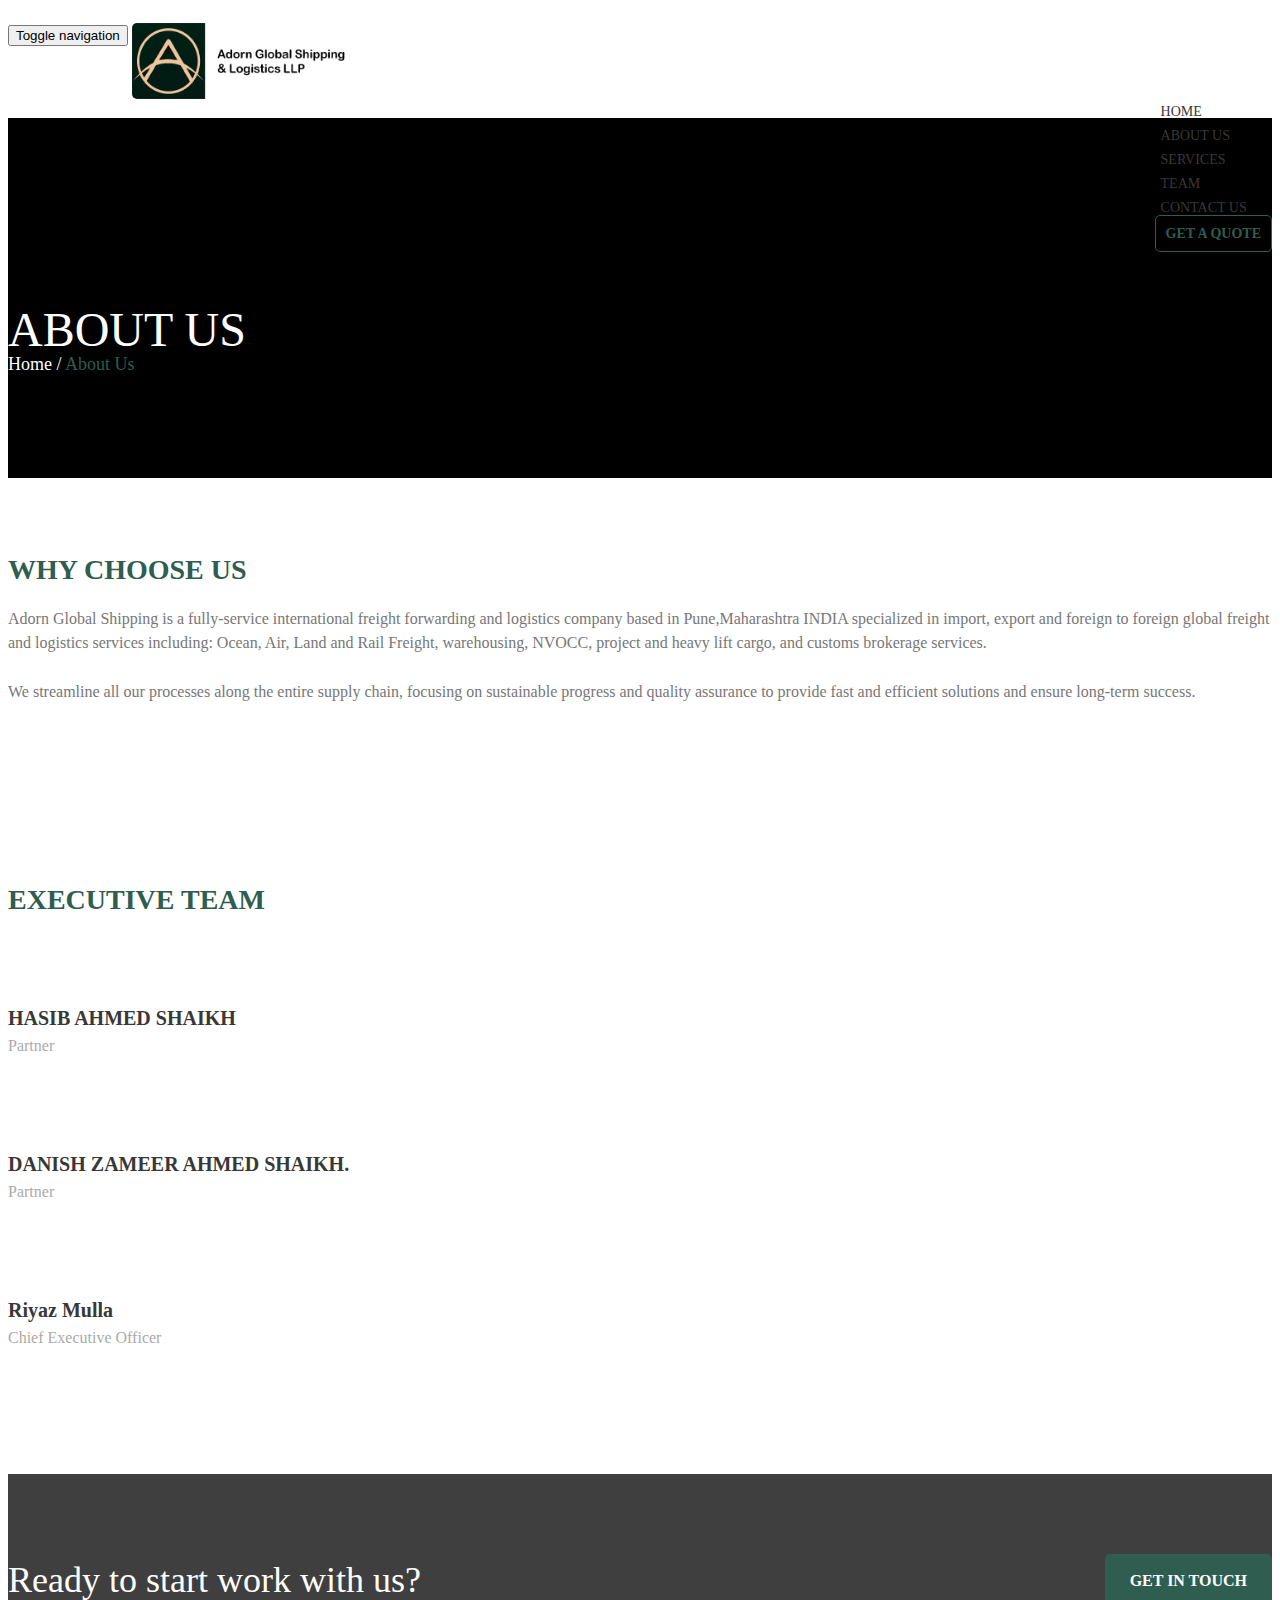
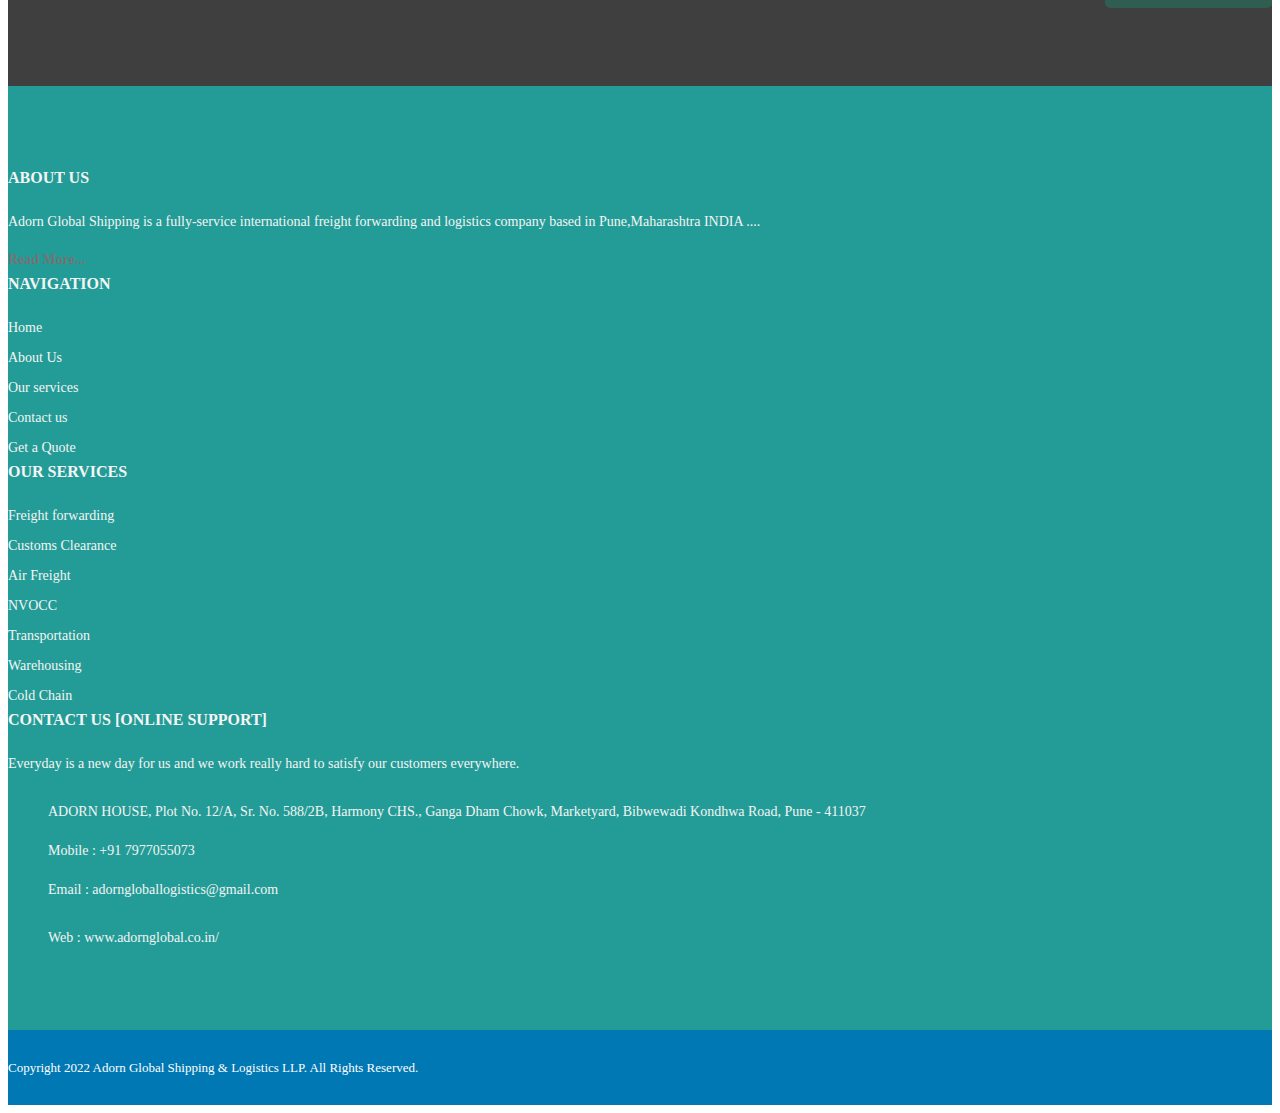
==== about-us-extend.html @ a642594d "final logo and copyright changed" ====
<!DOCTYPE html>
<html lang="zxx">
<head>
	<title>Adorn Global - About</title>
	<meta charset="utf-8" />
	<meta name="viewport" content="width=device-width, initial-scale=1.0" />
	<link rel="icon" href="image/fav1.jpg" type="image/gif" sizes="16x16">
	<link rel="stylesheet" type="text/css" href="css/bootstrap.min.css">
	<link rel="stylesheet" type="text/css" href="css/font-awesome.min.css">
	<link rel="stylesheet" type="text/css" href="css/animate.min.css">
	<link rel="stylesheet" type="text/css" href="css/owl.carousel.css">
	<link rel="stylesheet" type="text/css" href="css/style.css">
</head>
<body>
	<!-- navbar -->
	<nav class="navbar navbar-default navbar-custom navbar-fixed-top" data-spy="affix" data-offset-top="100" style="height:110px;">
		<!-- <div class="top-bar">
			<div class="container">
				<div class="row">
					<ul class="contact">
						<li class="phone">
							<i class="fa fa-mobile" aria-hidden="true"></i>
							<span>1-234-567-8000</span>
						</li>
						<li class="mail hidden-xs">
							<i class="fa fa-envelope-o" aria-hidden="true"></i>
							<span>tranship@mail.com</span>
						</li>
						<li class="time hidden-xs">
							<i class="fa fa-clock-o" aria-hidden="true"></i>
							<span>Sat - Thu: 8AM - 7PM </span>
						</li>
					</ul>
					<ul class="social">
						<li>
							<a href="#"><i class="fa fa-facebook" aria-hidden="true"></i></a>
						</li>
						<li>
							<a href="#"><i class="fa fa-twitter" aria-hidden="true"></i></a>
						</li>
						<li>
							<a href="#"><i class="fa fa-linkedin" aria-hidden="true"></i></a>
						</li>
						<li>
							<a href="#"><i class="fa fa-google-plus" aria-hidden="true"></i></a>
						</li>
					</ul>
				</div>
			</div>
		</div> -->
		<div class="bottom-nav">
			<div class="container">
				<div class="row">
					<div class="navbar-header">
				      <button type="button" class="navbar-toggle collapsed" data-toggle="collapse" data-target="#bs-example-navbar-collapse-1" aria-expanded="false">
				        <span class="sr-only">Toggle navigation</span>
				        <span class="icon-bar"></span>
				        <span class="icon-bar"></span>
				        <span class="icon-bar"></span>
				      </button>
				      <a class="navbar-brand" href="./"><img alt="" src="image/adorn6.png" srcset="image/adorn6.png 1x, image/adorn6/png 2x"></a>
				    </div>

				    <!-- Collect the nav links, forms, and other content for toggling -->
				    <div class="collapse navbar-collapse" id="bs-example-navbar-collapse-1">
					<ul class="nav navbar-nav ">
						<li><a href="index.html">home</a></li>
						<li><a href="about-us-extend.html">About Us</a></li>
						<li><a href="service.html">Services</a></li>
						<li><a href="teams.html">Team</a></li>

						<!-- <li class="dropdown">
							<a href="service.html" class="dropdown-toggle">Our Services <b class="caret"></b></a>
							<ul class="dropdown-menu">
								<li><a href="service-single.html">Land Transport</a></li>
								<li><a href="service-single-2.html">Warehousing</a></li>
								<li><a href="service-single.html">Fast Delivery</a></li>
								<li><a href="service-single-2.html">Worldwide Transport</a></li>
								<li><a href="service-single.html">Sea Freight</a></li>
								<li><a href="service-single-2.html">Reliable</a></li>
							</ul>
						</li> -->
						<!-- <li><a href="blog.html">Blog</a></li> -->
						<!-- <li class="dropdown mega-dropdown">
							<a href="#" class="dropdown-toggle" data-toggle="dropdown">Pages<span class="caret"></span></a>				
							<ul class="dropdown-menu mega-dropdown-menu">
								<li class="col-md-4 npl hidden-xs hidden-sm">
									<div class="imagebg">
										<img alt="" src="image/mega.jpg">

									</div>
								</li>
								<li class="col-md-8 col-sm-12">
									<ul class="menu-wrapper row">
										<li class="col-sm-4">
											<ul class="n-0-b megacontent">
												<li><a href="about-us.html">About Us</a></li>
												<li><a href="about-us-extend.html">About Us - Extend</a></li>
												<li><a href="teams.html">Our Team</a></li>
												<li><a href="faqs.html">Faqs </a></li>
												<li><a href="faqs-extend.html">Faqs - Extend</a></li>
												<li><a href="products.html">Product Lists</a></li>
												<li><a href="product-single.html">Product Single</a></li>
											</ul>
										</li>
										<li class="col-sm-4">
											<ul class="megacontent">
												<li><a href="service.html">Service List</a></li>
												<li><a href="service-extend.html">Service List - Extend</a></li>
												<li><a href="service-single.html">Service Single</a></li>
												<li><a href="service-single-2.html">Service Single - Extend</a></li>
												<li><a href="projects.html">Project List</a></li>
												<li><a href="projects-extend.html">Project List - Extend</a></li>
												<li><a href="project-single.html">Project Single</a></li>							
											</ul>
										</li>
										<li class="col-sm-4">
											<ul class="megacontent">
												<li><a href="gallery.html">Gallery</a></li>
												<li><a href="gallery-extend.html">Gallery - Extend</a></li>
												<li><a href="gallery-photos.html">Photo Gallery</a></li>
												<li><a href="gallery-photos-all.html">Photo Gallery - All</a></li>
												<li><a href="error-404.html">Error 404</a></li>   
												<li><a href="megamenu.html">Mega Menu  <span class="label label-warning">New</span></a></li>
												<li><a href="typography.html">Typography</a></li>                     
											</ul>
										</li>
									</ul>
								</li>
							</ul>				
						</li> -->
						<li><a href="contact.html">Contact us</a></li>
						<li><a class="btn btn-quote trns-btn" href="get-a-quote.html">get a quote</a></li>
					</ul>
					</div>    
					<!-- /.navbar-collapse -->
				</div>
			</div>
		</div>
	</nav>
	<!-- End navabr -->

	<!-- Banner -->
	<div class="banner inner-page abt-us-banner">
		<div class="banner-content">
			<div class="container">
				<div class="row">
					<div class="banner-text">
						<h1 class="page-title">About Us</h1>
						<p class="page-breadcrumb">Home / <span class="current">About Us</span></p>
					</div>
				</div>
			</div>
		</div>
	</div>
	<!-- End banner -->

	<!-- Main Content -->
	<div class="main-content about-us section-pad">
		<div class="container">
			<div class="row">
				<div class="about-wrapper row">
					<div class="col-md-7 col-sm-12 res-m-bttm">
						<div class="about-text">
							<h2 class="section-heading">Why choose us</h2>
							<p>Adorn Global Shipping is a fully-service international freight forwarding and logistics company based in Pune,Maharashtra INDIA specialized in import, export and foreign to foreign global freight and logistics services including: Ocean, Air, Land and Rail Freight, warehousing, NVOCC, project and heavy lift cargo, and customs brokerage services.</p>
							<p>We streamline all our processes along the entire supply chain, focusing on sustainable progress and quality assurance to provide fast and efficient solutions and ensure long-term success.</p>
							<!-- <p>Neque porro quisquam est, qui dolorem ipsum quia dolor sit amet, consectetur, adipisci velit, sed quia non numquam eius modi tempora incidunt ut.</p> -->
						</div>
					</div>
					<div class="col-md-5 col-sm-12">
						<img alt="" src="pics/2.jpg">
					</div>
				</div>
			</div>
		</div>
	</div>
	<!-- End Main content -->

	<!-- Service -->
	<!-- <div class="abt-page section-pad">
		<div class="container">
			<div class="row">
				<div class="row inner-content content">
					<div class="col-md-5 res-m-bttm">
						<h3 class="section-heading">Fastest and on time delivery</h3>
						<p>We Provide fastest delivery automation system which maintains all the informationin one place, and provide every small detail regarding the shipment and our customer</p>
						<h4>With proud!!</h4>
						<p>Lorem ipsum dolor sit amet, consecteturt adipiscing elit sed do eiusmod tempor incididunt ut labore et.</p>
						<h4>Business Goal</h4>
						<p>Lorem ipsum dolor sit amet, consecteturt adipiscing elit sed do eiusmod tempor incididunt ut labore et dolore magna aliqua. Promeo ipsum dolor sit amet.</p>
					</div>
					<div class="col-md-6 col-md-offset-1">
						<h3 class="section-heading">Our Hisotry</h3>
						<p>Lorem ipsum dolor sit amet, consecteturt adipiscing elit sed do eiusmod tempor incididunt ut labore et dolore magna aliqua. Veniam quis nostrud exercitation ullamci uconsequat.</p>
						<div class="gaps"></div>
						<div class="row  content">
							<div class="col-md-6 res-m-bttm-sm">
								<h4>2013</h4>
								<p>Natus perspiciatis unde omnis iste natus ewpor sit volup.</p>
							</div>
							<div class="col-md-6">
								<h4>2014</h4>
								<p>Ut perspiciatis unde omnis iste natus ewpor sit lorem.</p>
							</div>
							<div class="gaps"></div>
							<div class="clearfix"></div>
							<div class="col-md-6 res-m-bttm-sm">
								<h4>2015</h4>
								<p>Natus perspiciatis unde omnis iste natus ewpor sit volup.</p>
							</div>
							<div class="col-sm-6">
								<h4>2016</h4>
								<p>Ut perspiciatis unde omnis iste natus ewpor sit lorem.</p>
							</div>
						</div>

					</div>
				</div>
			</div>			
		</div>
	</div> -->
	<!-- End service -->

	<!-- team -->
	<div class="teams section-pad">
		<div class="container">
			<div class="row">

				<div class="col-md-offset-2 col-md-8 text-center">
					<h2 class="section-heading">Executive Team</h2>
					<!-- <p>Cepsum dolor sit amet consectetur to adipiscing elit, sed dot eiusmod tempor incididunt labore et dolore magna aliqua. Veniam quis nostrud exercitation ullamco laboris.</p> -->
				</div>

				<div class="clear"></div>
				<div class="content row team-member-row " >
					<div class="col-md-3 col-sm-6 col-xs-6 ">
						
						<!-- Team Profile -->

						<div class="team-member">
							<div class="team-photo">
								<img alt="" src="" srcset="">
							</div>
							<div class="team-info">
								<h4 class="name">HASIB AHMED SHAIKH</h4>
								<p class="sub-title">Partner</p>
							</div>
						</div>	

						<div class="team-member">
							<div class="team-photo">
								<img alt="" src="" srcset="">
							</div>
							<div class="team-info">
								<h4 class="name">DANISH ZAMEER AHMED SHAIKH.</h4>
								<p class="sub-title">Partner</p>
							</div>
							<!-- <ul class="social">
								<li>
									<a href="https://www.facebook.com/people/Riyaz-Mulla/100076416447070/" target="_blank"><i class="fa fa-facebook" aria-hidden="true"></i></a>
								</li>
								<li>
									<a href="https://www.instagram.com/adornglobalshipping/" target="_blank"><i class="fa fa-instagram" aria-hidden="true"></i></a>
								</li>
							</ul> -->
						</div>

						<div class="team-member">
							<div class="team-photo">
								<img alt="" src="" srcset="">
							</div>
							<div class="team-info">
								<h4 class="name">Riyaz Mulla</h4>
								<p class="sub-title">Chief Executive Officer</p>
							</div>
							<ul class="social">
								<li>
									<a href="#"><i class="fa fa-facebook" aria-hidden="true"></i></a>
								</li>
								<li>
									<a href="#"><i class="fa fa-twitter" aria-hidden="true"></i></a>
								</li>
								<li>
									<a href="#"><i class="fa fa-google-plus" aria-hidden="true"></i></a>
								</li>
							</ul>
						</div>

						<!-- Team #end -->
					</div>
					<!-- <div class="col-md-3 col-sm-6 col-xs-6">
						<div class="team-member">
							<div class="team-photo">
								<img alt="" src="image/team2.jpg" srcset="image/team2-2x.jpg 2x">
							</div>
							<div class="team-info">
								<h4 class="name">Nicholas Johnstone</h4>
								<p class="sub-title">Senior Executive</p>
							</div>
							<ul class="social">
								<li>
									<a href="#"><i class="fa fa-twitter" aria-hidden="true"></i></a>
								</li>
								<li>
									<a href="#"><i class="fa fa-linkedin" aria-hidden="true"></i></a>
								</li>
								<li>
									<a href="#"><i class="fa fa-google-plus" aria-hidden="true"></i></a>
								</li>
							</ul>
						</div>
					</div> -->
					<!-- <div class="col-md-3 col-sm-6 col-xs-6">
						<div class="team-member">
							<div class="team-photo">
								<img alt="" src="image/team3.jpg" srcset="image/team3-2x.jpg 2x">
							</div>
							<div class="team-info">
								<h4 class="name">Thomas Crossley</h4>
								<p class="sub-title">Oparation Manager</p>
							</div>
							<ul class="social">
								<li>
									<a href="#"><i class="fa fa-facebook" aria-hidden="true"></i></a>
								</li>
								<li>
									<a href="#"><i class="fa fa-google-plus" aria-hidden="true"></i></a>
								</li>
							</ul>
						</div>
					</div> -->
					<!-- <div class="col-md-3 col-sm-6 col-xs-6">
						<div class="team-member">
							<div class="team-photo">
								<img alt="" src="image/team4.jpg" srcset="image/team4-2x.jpg 2x">
							</div>
							<div class="team-info">
								<h4 class="name">Henry Glasgow</h4>
								<p class="sub-title">CEO &nbsp; Vice-President</p>
							</div>
							<ul class="social">
								<li>
									<a href="#"><i class="fa fa-facebook" aria-hidden="true"></i></a>
								</li>
								<li>
									<a href="#"><i class="fa fa-twitter" aria-hidden="true"></i></a>
								</li>
								<li>
									<a href="#"><i class="fa fa-linkedin" aria-hidden="true"></i></a>
								</li>
							</ul>
						</div>
					</div> -->
				</div><!-- TeamRow #end -->
				<!-- <a class="btn btn-center solid-btn" href="teams.html">All Team Member</a> -->

			</div>	
		</div>
	</div>
	<!-- End team -->

	<!-- Client logo -->
	<!-- <div class="cl-logo extend section-pad">
		<div class="container">
			<div class="row">
				<div class="col-md-offset-2 col-md-8 text-center">
					<h4 class="section-heading">Who Working With Us</h4>
					<p>Lorem ipsum dolor sit amet consectetur to adipiscing elit, sed dot eiusmod tempor incididunt labore et dolore magna aliqua. Veniam quis nostrud exercitation ullamco laboris nisiut.</p>
				</div>
				<div class="lgo-wrapper content">
					<div class="gaps size-lg"></div>
					<div class="row">
						<div class="col-sm-3">
							<img alt="" src="image/cl-logo1.png">
						</div>
						<div class="col-sm-3">
							<img alt="" src="image/cl-logo2.png">
						</div>
						<div class="col-sm-3">
							<img alt="" src="image/cl-logo3.png">
						</div>
						<div class="col-sm-3">
							<img alt="" src="image/cl-logo4.png">
						</div>
						<div class="gaps"></div>
						<div class="col-sm-3">
							<img alt="" src="image/cl-logo5.png">
						</div>
						<div class="col-sm-3">
							<img alt="" src="image/cl-logo6.png">
						</div>
						<div class="col-sm-3">
							<img alt="" src="image/cl-logo1.png">
						</div>
						<div class="col-sm-3">
							<img alt="" src="image/cl-logo2.png">
						</div>
					</div>
				</div>
			</div>
		</div>	
	</div> -->
	<!-- Client logo -->

	<!-- Call  action -->
	<div class="call-action call-action-small parallaxie has-parallax" style="background:url('image/call-action-bg.jpg');">
		<div class="overly">
			<div class="container">
				<div class="row">
					<div class="cta-sameline">
						<h3>Ready to start work with us?</h3>
						<a class="btn solid-btn" href="contact.html">Get In Touch</a>
					</div>
				</div>
			</div>
		</div>
	</div>
	<!-- End call action -->

	<!-- footer widget-->
	<div class="footer-widget section-pad">
		<div class="container">
			<div class="row">
				<div class="widget-container row">
					<div class="footer-col about-us col-md-3 col-sm-6 res-m-bttm">
						<h5 class="heading-col">about us</h5>
						<div class="bottom-des">
							<div class="about-des">
								<p>Adorn Global Shipping is a fully-service international freight forwarding and logistics company based in Pune,Maharashtra INDIA ....</p>
								<a href="about-us-extend.html">Read More...</a>
							</div>
							<!-- <div class="subscribe">
								<form id="subscribe-me" action="form/subscribe.php" method="post">
									<input name="EMAIL" class="form-control required email" type="email" placeholder="Email for Newsletter">
									<input type="text" class="hidden" name="form-anti-honeypot" value="">
									<input type="submit" name="submit" value="Signup"  class="submit">
									<div class="form-results"></div>
								</form>
							</div> -->
						</div>
					</div>
					<div class="footer-col navigation col-md-2 col-md-offset-1 col-sm-6 res-m-bttm">
						<h5 class="heading-col">navigation</h5>
						<ul class="bottom-des">
							<li >
								<a href="./">Home</a>
							</li>
							<li >
								<a href="about-us-extend.html">About Us</a>
							</li>
							<!-- <li >
								<a href="blog.html">Blog</a>
							</li> -->
							<li >
								<a href="service.html">Our services</a>
							</li>
							<li >
								<a href="contact.html">Contact us</a>
							</li>
							<li >
								<a href="get-a-quote.html">Get a Quote</a>
							</li>
							<!-- <li >
								<a href="#">Sitemap </a>
							</li> -->
						</ul>
					</div>
					<div class="footer-col service-col col-md-3 col-sm-6 res-m-bttm">
						<h5 class="heading-col">our services</h5>
						<ul class="bottom-des">
							<li >
								<a href="service.html">Freight forwarding </a>
							</li>
							<li >
								<a href="service.html">Customs Clearance</a>
							</li>
							<li >
								<a href="service.html">Air Freight</a>
							</li>
							<li >
								<a href="service.html">NVOCC</a>
							</li>
							<li >
								<a href="service.html">Transportation</a>
							</li>
							<li >
								<a href="service.html">Warehousing</a>
							</li>
							<li >
								<a href="service.html">Cold Chain</a>
							</li>
							<!-- <li >
								<a href="service.html">Reliable</a>
							</li> -->
						</ul>
					</div>
					<div class="footer-col contact col-md-3 col-sm-6">
						<h5 class="heading-col">Contact us [ONLINE SUPPORT]</h5>
						<span> Everyday is a new day for us and we work really hard to satisfy our customers everywhere. <br> <br></span>
						<ul class="bottom-des contact-des">
							<li>
								<i class="fa fa-map" aria-hidden="true"></i>
								<span>ADORN HOUSE, Plot No. 12/A, Sr. No. 588/2B, Harmony CHS., Ganga Dham Chowk, Marketyard, Bibwewadi Kondhwa Road, Pune - 411037</span>
							</li>
							<li>
								<i class="fa fa-phone" aria-hidden="true"></i>
								<span>
							<a href="tel:+91 7977055073">	Mobile : +91 7977055073</a></span>
							</li>
							<li>
								<i class="fa fa-envelope" aria-hidden="true"></i>
								<span>Email : <a href="mailTo:adorngloballogistics@gmail.com">adorngloballogistics@gmail.com</a><br><br>
								Web : <a href="http://adornglobal.co.in/" target="_blank">www.adornglobal.co.in/</a></span>
							</li>
						</ul>
					</div>
				</div>
			</div>
		</div>
	</div>
	<!-- End footer widget -->

	<!-- Copyright -->
	<div class="copyright">
		<div class="container">
			<div class="row">
				<span>Copyright <i class="fa fa-copyright" aria-hidden="true"></i>
					2022 Adorn Global Shipping & Logistics LLP. All Rights Reserved.  				<ul class="social">
					<li>
						<a href="https://www.facebook.com/people/Riyaz-Mulla/100076416447070/" target="_blank"><i class="fa fa-facebook" aria-hidden="true"></i></a>
					</li>
					<li>
						<a href="https://www.instagram.com/adornglobalshipping/" target="_blank"><i class="fa fa-instagram" aria-hidden="true"></i></a>
					</li>
				
				</ul>
			</div>
		</div>
	</div>
	<!-- End copyright -->

	<!-- Base Script -->
	<script src="js/jquery.min.js"></script>
	<script src="js/bootstrap.js"></script>
	<script src="js/owl.carousel.min.js"></script>
	<script src="js/parallaxie.js"></script>
	<!-- Form Plugin -->
	<script src="js/form.plugins.js"></script>
	<!-- Theme Script init() -->
	<script src="js/script.js?ver=1.1.1"></script>
	<!-- End script -->
</body>
</html>
---- css/style.css ----
/**
Template Name: Tranship - Responsive HTML Template
Author: Softnio
Version: 1.2.0
*/
/**
 * Table of Contents
 * 1.0 - Fonts
 * 2.0 - Resets
 * 2.1 - General
 * 3.0 - Navbar
 * 4.0 - Banner
 * 5.0 - About
 * 6.0 - Call action
 * 7.0 - Service
 * 8.0 - Quote
 * 9.0 - Stat
 * 10.0 - Testimonial / Video
 * 11.0 - Client logo
 * 12.0 - Footer widget
 * 13.0 - Copyright
 * 14.0 - Blog
 * 15.0 - Contact
 * 16.0 - FAQs 
 * 17.0 - Feature Box
 * 18.0 - Teams Member
 * 19.0 - Gallery with Filter
 * 20.0 - Products
 * 21.0 - Responsive
 */
/* ==========================================================================
    1.0 Fonts
   ========================================================================== */
/*open sans font*/
@font-face {
  font-family: "open-sans";
  src: url("../fonts/open-sans/opensans-regular-webfont.eot");
  src: url("../fonts/open-sans/opensans-regular-webfont.eot?#iefix")
      format("embedded-opentype"),
    url("../fonts/open-sans/opensans-regular-webfont.woff2") format("woff2"),
    url("../fonts/open-sans/opensans-regular-webfont.woff") format("woff"),
    url("../fonts/open-sans/opensans-regular-webfont.ttf") format("truetype");
  font-weight: 400;
}
@font-face {
  font-family: "open-sans";
  src: url("../fonts/open-sans/opensans-bold-webfont.eot");
  src: url("../fonts/open-sans/opensans-bold-webfont.eot?#iefix")
      format("embedded-opentype"),
    url("../fonts/open-sans/opensans-bold-webfont.woff2") format("woff2"),
    url("../fonts/open-sans/opensans-bold-webfont.woff") format("woff"),
    url("../fonts/open-sans/opensans-bold-webfont.ttf") format("truetype");
  font-weight: 700;
}
@font-face {
  font-family: "open-sans";
  src: url("../fonts/open-sans/opensans-light-webfont.eot");
  src: url("../fonts/open-sans/opensans-light-webfont.eot?#iefix")
      format("embedded-opentype"),
    url("../fonts/open-sans/opensans-light-webfont.woff2") format("woff2"),
    url("../fonts/open-sans/opensans-light-webfont.woff") format("woff"),
    url("../fonts/open-sans/opensans-light-webfont.ttf") format("truetype");
  font-weight: 300;
}
/*Montserrat font*/
font-face {
  font-family: "montserrat";
  src: url("../fonts/montserrat/montserrat-bold-webfont.eot");
  src: url("../fonts/montserrat/montserrat-bold-webfont.eot?#iefix")
      format("embedded-opentype"),
    url("../fonts/montserrat/montserrat-bold-webfont.woff2") format("woff2"),
    url("../fonts/montserrat/montserrat-bold-webfont.woff") format("woff"),
    url("../fonts/montserrat/montserrat-bold-webfont.ttf") format("truetype");
  font-weight: 700;
}

@font-face {
  font-family: "montserrat";
  src: url("../fonts/montserrat/montserrat-regular-webfont.eot");
  src: url("../fonts/montserrat/montserrat-regular-webfont.eot?#iefix")
      format("embedded-opentype"),
    url("../fonts/montserrat/montserrat-regular-webfont.woff2") format("woff2"),
    url("../fonts/montserrat/montserrat-regular-webfont.woff") format("woff"),
    url("../fonts/montserrat/montserrat-regular-webfont.ttf") format("truetype");
  font-weight: 400;
}
@font-face {
  font-family: "montserrat";
  src: url("../fonts/montserrat/montserrat-semibold-webfont.eot");
  src: url("../fonts/montserrat/montserrat-semibold-webfont.eot?#iefix")
      format("embedded-opentype"),
    url("../fonts/montserrat/montserrat-semibold-webfont.woff2") format("woff2"),
    url("../fonts/montserrat/montserrat-semibold-webfont.woff") format("woff"),
    url("../fonts/montserrat/montserrat-semibold-webfont.ttf")
      format("truetype");
  font-weight: 600;
}
@font-face {
  font-family: "montserrat";
  src: url("../fonts/montserrat/montserrat-light-webfont.eot");
  src: url("../fonts/montserrat/montserrat-light-webfont.eot?#iefix")
      format("embedded-opentype"),
    url("../fonts/montserrat/montserrat-light-webfont.woff2") format("woff2"),
    url("../fonts/montserrat/montserrat-light-webfont.woff") format("woff"),
    url("../fonts/montserrat/montserrat-light-webfont.ttf") format("truetype");
  font-weight: 300;
}
/* ==========================================================================
    2.0 Resets
   ========================================================================== */
body {
  font-family: "open-sans", "sans-serif", "montserrat";
  font-size: 16px;
  font-weight: 400;
  line-height: 24px;
  color: #777777;
}

html,
body {
  overflow-x: hidden;
}

a:link,
a:visited {
  outline: 0;
  text-decoration: none;
}

a {
  color: #383838;
  transition: 0.5s;
}
a:hover,
a:focus,
a:active {
  color:  ;
  text-decoration: none;
}

img {
  border: 0 none;
  max-width: 100%;
  height: auto;
  vertical-align: top;
  -webkit-border-radius: 5px;
  -moz-border-radius: 5px;
  -ms-border-radius: 5px;
  border-radius: 5px;
}
img + h4 {
  margin-top: 15px;
}

ul,
ol {
  padding: 0px;
  margin: 0px;
}
ul li,
ol li {
  list-style: none;
}

input:focus {
  border-color: #66afe9;
  outline: 0;
  box-shadow: 0 0 0 transparent;
}

#preloader {
  position: fixed;
  top: 0;
  left: 0;
  right: 0;
  bottom: 0;
  background-color: #fff;
  z-index: 10000;
}

#status {
  width: 100px;
  height: 100px;
  position: absolute;
  left: 50%;
  top: 50%;
  background-image: url(../image/loading.gif);
  background-repeat: no-repeat;
  background-position: center;
  background-size: 38px auto;
  margin: -50px 0 0 -50px;
}

#gmap {
  display: block;
  width: 100%;
  height: auto;
  pointer-events: none;
  background: #58b;
}

.section-pad {
  padding-top: 80px;
  padding-bottom: 80px;
}

.pad-0 {
  padding: 0px;
}

.npl {
  padding-left: 0px;
}

.npr {
  padding-right: 0px;
}

.clear {
  clear: both;
  display: block;
  height: 0;
}

.imagebg {
  background-repeat: no-repeat;
  background-position: 50% 50%;
  background-size: cover;
  opacity: 0;
}
.imagebg img {
  display: none;
}
.imagebg.bgloaded {
  opacity: 1;
}
.has-imagebg .imagebg {
  position: absolute;
  top: 0;
  bottom: 0;
  left: 0;
  right: 0;
}

.error-page {
  background: url("../image/bg-404.jpg") no-repeat 50% 0;
  background-size: cover;
  min-height: 700px;
  padding-top: 200px;
  padding-bottom: 350px;
  text-align: center;
}
.error-page h1 {
  font-size: 150px;
  color: #2f5d50;
}
.error-page p {
  font-size: 24px;
  font-weight: 700;
  line-height: 32px;
}
.error-page p + p {
  font-size: 16px;
  font-weight: 400;
  margin-top: 10px;
}
.error-page p + p a {
  color: #2f5d50;
  box-shadow: 0 1px 0 #2f5d50;
}

.btn {
  -webkit-border-radius: 5px;
  -moz-border-radius: 5px;
  -ms-border-radius: 5px;
  border-radius: 5px;
  font-family: "montserrat";
  padding: 15px 25px;
  transition: 0.5s;
}
.btn.trns-btn,
.btn.btn-trans {
  color: #2f5d50;
  border: 1px solid #2f5d50;
}
.btn.trns-btn:hover,
.btn.btn-trans:hover {
  background: #2f5d50;
  color: #fff;
}
.btn.trns-btn-w,
.btn.btn-trans-w {
  border: 1px solid #fff;
  color: #fff;
}
.btn.trns-btn-w:hover,
.btn.btn-trans-w:hover {
  background: #fff;
  color: #2f5d50;
}
.btn.solid-btn,
.btn.btn-solid {
  background: #2f5d50;
  color: #fff;
}
.btn.solid-btn:hover,
.btn.btn-solid:hover {
  background: #000;
  color: #fff;
  border: 1px solid #000;
}
.btn.btn-center {
  display: block;
  margin: 0 auto;
  margin-top: 40px;
  padding-left: 10px;
  padding-right: 10px;
  width: 180px;
}

h1,
h2,
h3,
h4,
h5,
h6 {
  font-family: "montserrat";
  margin-top: 0px;
}
h1 + p,
h2 + p,
h3 + p,
h4 + p,
h5 + p,
h6 + p {
  margin: 0px;
}

.table-responsive {
  margin-bottom: 20px;
}
.table-responsive .table {
  margin-bottom: 0px;
}

.form-control {
  -webkit-box-shadow: none;
  -moz-box-shadow: none;
  box-shadow: none;
}
.form-control:focus {
  -webkit-box-shadow: 0 0 8px rgba(0, 0, 0, 0.1);
  -moz-box-shadow: 0 0 8px rgba(0, 0, 0, 0.1);
  box-shadow: 0 0 8px rgba(0, 0, 0, 0.1);
}

.section-heading {
  text-transform: uppercase;
  font-weight: 700;
  color: #2f5d50;
  font-size: 28px;
  margin-bottom: 25px;
  line-height: 24px;
}
.section-heading + p {
  margin-top: 0px;
}

.content-section {
  margin-top: 50px;
}
.content-section:first-child {
  margin-top: 0px;
}

.bg-light {
  background: #f8f8f8;
}

.bg-grey {
  background: #f3f3f3;
}

.social li {
  display: inline-block;
  margin-left: 20px;
}
.social li:first-child {
  margin-left: 0;
}

.preload {
  display: none;
}

.navbar-toggle {
  margin-right: 0px;
}

.carousel-control {
  visibility: hidden;
  -webkit-transition: opacity 1s ease-out;
  -moz-transition: opacity 1s ease-out;
  -o-transition: opacity 1s ease-out;
  transition: opacity 1s ease-out;
  opacity: 0;
}
.carousel-control.left,
.carousel-control.right {
  background-image: none;
  filter: none;
}
.carousel-control .glyphicon-chevron-left,
.carousel-control .glyphicon-chevron-right {
  background: rgba(0, 0, 0, 0.3);
  width: 60px;
  height: 60px;
  padding-top: 10px;
  -webkit-border-radius: 50px;
  -moz-border-radius: 50px;
  -ms-border-radius: 50px;
  border-radius: 50px;
  font-family: "FontAwesome";
  text-shadow: none;
  font-size: 40px;
}
.carousel-control .glyphicon-chevron-left:hover,
.carousel-control .glyphicon-chevron-right:hover {
  background: rgba(0, 0, 0, 0.5);
}
.carousel-control .glyphicon-chevron-left {
  left: 10%;
}
.carousel-control .glyphicon-chevron-left:before {
  content: "\f104";
}
.carousel-control .glyphicon-chevron-right {
  right: 10%;
}
.carousel-control .glyphicon-chevron-right:before {
  content: "\f105";
}

@keyframes fadeInLeft {
  from {
    opacity: 0;
    transform: translate3d(-50px, 0, 0);
  }
  to {
    opacity: 1;
    transform: none;
  }
}
@keyframes fadeInRight {
  from {
    opacity: 0;
    transform: translate3d(50px, 0, 0);
  }
  to {
    opacity: 1;
    transform: none;
  }
}
@keyframes fadeInUp {
  from {
    opacity: 0;
    transform: translate3d(0, 50px, 0);
  }
  to {
    opacity: 1;
    transform: none;
  }
}
#cart-panel {
  position: fixed;
  right: -122px;
  top: 70%;
  z-index: 1000;
  font-size: 24px;
  height: 40px;
  transition: 0.5s;
  background: #2f5d50;
  padding-top: 5px;
}
#cart-panel:hover {
  right: 0px;
  background: #cf0a06;
}
#cart-panel a {
  display: block;
  color: #fff;
}
#cart-panel a i {
  padding: 0 10px;
  display: inline-block;
  height: 100%;
}
#cart-panel a span {
  padding: 0 10px;
  display: inline-block;
  height: 100%;
}

.panel-group .panel {
  border-radius: 0;
  box-shadow: none;
  border-bottom: 1px solid #eee;
  border: none;
}

.panel-default > .panel-heading {
  padding: 0;
  border-radius: 0;
  color: #212121;
  background-color: #fff;
  border: 0px;
}

.panel-title {
  font-size: 20px;
}

.panel-title > a {
  display: block;
  padding: 15px;
  text-decoration: none;
}

.more-less {
  float: right;
  color: #212121;
}

.panel-default > .panel-heading + .panel-collapse > .panel-body {
  border-top-color: #eeeeee;
}

/* ==========================================================================
    2.1 General / Common
   ========================================================================== */
.content h1,
.content h2 {
  margin: 25px 0 15px 0;
  font-size: 30px;
  font-weight: 700;
  display: block;
  color: #383838;
}
.content h1.section-heading,
.content h2.section-heading {
  color: #2f5d50;
  line-height: 1.1;
}
.content h1 a,
.content h2 a {
  color: #383838;
}
.content h1 a:hover,
.content h2 a:hover {
  color: #2f5d50;
}
.content h1:first-child,
.content h2:first-child {
  margin-top: 0;
}
.content h1:last-child,
.content h2:last-child {
  margin-bottom: 0;
}
.content h3 {
  font-weight: 700;
  color: #383838;
  font-size: 24px;
}
.content h4 {
  font-size: 20px;
}
.content h3,
.content h4,
.content h5,
.content h6 {
  margin-top: 25px;
}
.content h3:first-child,
.content h4:first-child,
.content h5:first-child,
.content h6:first-child {
  margin-top: 0;
}
.content h3 + ul,
.content h3 + ol,
.content h3 + p,
.content h4 + ul,
.content h4 + ol,
.content h4 + p,
.content h5 + ul,
.content h5 + ol,
.content h5 + p,
.content h6 + ul,
.content h6 + ol,
.content h6 + p {
  margin-top: 12px;
}
.content p {
  margin-top: 25px;
}
.content p:first-child {
  margin-top: 0;
}
.content p:last-child {
  margin-bottom: 0;
}
.content .list-style {
  margin-top: 22px;
}
.content .list-style li {
  position: relative;
  padding-left: 20px;
  margin-left: 0;
  margin-bottom: 10px;
}
.content .list-style li:last-child {
  margin-bottom: 0;
}
.content .list-style li:before {
  font-family: "FontAwesome";
  content: "\f101";
  color: #2f5d50;
  position: absolute;
  left: 1px;
  top: 2px;
  font-size: 16px;
  line-height: 18px;
}
.content .list-style:first-child {
  margin-top: 0;
}
.content .list-style.dots li:before {
  content: "\f111";
  font-size: 10px;
}
.content ol {
  margin-top: 22px;
  margin-left: 26px;
}
.content ol li {
  list-style: decimal;
  list-style: decimal-leading-zero;
  padding-left: 5px;
  margin-bottom: 10px;
}
.content ol li:last-child {
  margin-bottom: 0;
}
.content ol:first-child {
  margin-top: 0;
}
.content img.alignright {
  padding: 0;
  float: right;
  margin: 5px 0 15px 30px;
}
.content img.alignleft {
  padding: 0;
  float: left;
  margin: 5px 30px 15px 0;
}
.content hr,
.content .hr {
  margin-top: 50px;
  margin-bottom: 50px;
}
.content hr:first-child,
.content .hr:first-child {
  margin-top: 0;
}
.content hr:last-child,
.content .hr:last-child {
  margin-bottom: 0;
}
.content .gaps {
  clear: both;
  height: 25px;
  display: block;
}
.content .gaps.size-lg {
  height: 50px;
}
.content .gaps.size-sm {
  height: 15px;
}
.content a.btn {
  padding: 7px 20px;
  margin-top: 15px;
}
.content a.btn.btn-lg {
  padding: 15px 25px;
}
.content a.btn.btn-sm {
  padding: 3px 10px;
}

.position {
  position: static;
}

.img-wrapper {
  position: absolute;
  bottom: 0px;
  max-width: 520px;
}

.contact-list {
  margin-top: 30px;
}
.contact-list:first-child {
  margin-top: 0;
}
.contact-list li {
  margin-bottom: 20px;
}
.contact-list li:last-child {
  margin-bottom: 0px;
}
.contact-list li i {
  color: #2f5d50;
  font-size: 24px;
  display: block;
  width: 30px;
  float: left;
}
.contact-list li span {
  color: #777;
  margin-left: 40px;
  display: block;
  line-height: 1.4;
}

/* ==========================================================================
    2.0 navbar css
   ========================================================================== */
.navbar-custom.affix .top-bar {
  height: 0px;
  padding: 0;
  overflow: hidden;
}
.navbar-custom .top-bar {
  transition: 0.5s;
  padding: 12px 0;
  background: #f5f5f5;
}
.navbar-custom .top-bar .contact {
  float: left;
  font-size: 15px;
  line-height: 24px;
  font-family: "montserrat";
  font-weight: 400;
}
.navbar-custom .top-bar .contact li {
  color: #383838;
  margin-right: 20px;
  display: inline-block;
}
.navbar-custom .top-bar .contact li i {
  color: #2f5d50;
  font-size: 18px;
  line-height: 24px;
  margin-right: 5px;
  vertical-align: top;
}
.navbar-custom .top-bar .contact li a {
  color: #383838;
  text-decoration: none;
}
.navbar-custom .top-bar .social {
  float: right;
}
.navbar-custom .top-bar .social li a {
  color: #2f5d50;
  font-size: 16px;
}
.navbar-custom .top-bar .social li a:hover {
  color: #000;
}
.navbar-custom .bottom-nav {
  transition: 0.5s;
  padding: 15px 0;
  background: #fff;
}
.navbar-custom .bottom-nav .navbar-header .navbar-brand {
  padding: 0px;
}
.navbar-custom .bottom-nav .navbar-header .navbar-brand img {
  width: 216px;
}
.navbar-custom .bottom-nav .navbar-nav {
  float: right;
}
.navbar-custom .bottom-nav .navbar-nav li.dropdown:hover .dropdown-menu {
  opacity: 1;
  display: block;
}
.navbar-custom .bottom-nav .navbar-nav li.active a {
  color: #2f5d50;
}
.navbar-custom .bottom-nav .navbar-nav li .label {
  margin-top: -6px;
  vertical-align: medium;
  display: inline-block;
  font-family: "open-sans";
  margin-left: 3px;
}
.navbar-custom .bottom-nav .navbar-nav li .label.label-info {
  background-color: #fff;
  color: #2f5d50;
}
.navbar-custom .bottom-nav .navbar-nav li a {
  background: transparent;
  text-transform: uppercase;
  color: #383838;
  font-family: "montserrat";
  font-weight: 400;
  font-size: 14px;
  line-height: 20px;
  padding: 35px 18px 14px;
  transition: background 350ms, color 350ms, border-color 350ms;
}
.navbar-custom .bottom-nav .navbar-nav li a.dropdown-toggle {
  position: relative;
}
.navbar-custom .bottom-nav .navbar-nav li a.dropdown-toggle:after {
  content: "";
  position: absolute;
  width: 100%;
  height: 30px;
  background: transparent;
  top: 50px;
  left: 0;
}
.navbar-custom .bottom-nav .navbar-nav li a:hover,
.navbar-custom .bottom-nav .navbar-nav li a:focus {
  color: #2f5d50;
  background: transparent;
}
.navbar-custom .bottom-nav .navbar-nav li a.btn-quote {
  margin-left: 12px;
  color: #2f5d50;
  line-height: 30px;
  margin-top: 17px;
  padding: 10px;
  font-weight: 600;
}
.navbar-custom .bottom-nav .navbar-nav li a.btn-quote:hover {
  background: #2f5d50;
  color: #fff;
}
.navbar-custom .bottom-nav .navbar-nav li .caret {
  margin-top: 0;
  vertical-align: middle;
  transform: translateY(-50%);
}
.navbar-custom .bottom-nav .navbar-nav li .dropdown-menu {
  background: #2f5d50;
  border: 0px;
  border-radius: 0;
  padding: 0px;
  left: 0;
  top: 66px;
  display: none;
  opacity: 0;
  width: 260px;
}
.navbar-custom .bottom-nav .navbar-nav li .dropdown-menu .dropdown-menu {
  visibility: hidden;
  left: 260px;
  top: 0;
  opacity: 0;
}
.navbar-custom .bottom-nav .navbar-nav li .dropdown-menu li {
  position: relative;
}
.navbar-custom .bottom-nav .navbar-nav li .dropdown-menu li a {
  padding: 10px 16px;
  color: #fff;
}
.navbar-custom .bottom-nav .navbar-nav li .dropdown-menu li a:hover {
  background: #fc6663;
}
.navbar-custom
  .bottom-nav
  .navbar-nav
  li
  .dropdown-menu
  li:hover
  .dropdown-menu {
  opacity: 1;
  visibility: visible;
}

/* ==========================================================================
    3.0 banner css
   ========================================================================== */
.banner.carousel-fade {
  height: 720px;
}
.banner.carousel-fade .carousel-inner {
  height: 100%;
}
.banner.carousel-fade .carousel-inner .item {
  transition-property: opacity;
}
.banner.carousel-fade .carousel-inner .item,
.banner.carousel-fade .carousel-inner .active.left,
.banner.carousel-fade .carousel-inner .active.right {
  opacity: 0;
}
.banner.carousel-fade .carousel-inner .active,
.banner.carousel-fade .carousel-inner .next.left,
.banner.carousel-fade .carousel-inner .prev.right {
  opacity: 1;
}
.banner.carousel-fade .carousel-inner .next,
.banner.carousel-fade .carousel-inner .prev,
.banner.carousel-fade .carousel-inner .active.left,
.banner.carousel-fade .carousel-inner .active.right {
  left: 0;
  transform: translate3d(0, 0, 0);
}
.banner.carousel-fade .banner-content {
  padding-top: 105px;
  position: relative;
  top: 50%;
  transform: translate(0, -50%);
}
.banner.carousel-fade .banner-content .banner-text {
  width: 100%;
  max-width: 520px;
  position: relative;
  font-size: 16px;
  line-height: 1.6;
  color: #000;
}
.banner.carousel-fade .banner-content .banner-text.f-w {
  margin: 0 auto;
}
.banner.carousel-fade .banner-content .banner-text.w-color {
  color: #fff;
}
.banner.carousel-fade .banner-content .banner-text h1,
.banner.carousel-fade .banner-content .banner-text h2 {
  color: #383838;
  font-size: 2.2em;
  font-family: "open-sans";
  font-weight: 400;
  line-height: 1.2;
  display: block;
}
.banner.carousel-fade .banner-content .banner-text h1.w-heading,
.banner.carousel-fade .banner-content .banner-text h2.w-heading {
  color: #fff;
}
.banner.carousel-fade .banner-content .banner-text p {
  margin: 20px 0;
}
.banner.carousel-fade .banner-content .banner-text .animated {
  animation-delay: 350ms;
  animation-duration: 1s;
}
.banner.carousel-fade .banner-content .banner-text .btn-banner {
  margin-top: 20px;
}
.banner.carousel-fade .banner-content .banner-text .btn-banner a {
  font-weight: 700;
  text-transform: uppercase;
  margin-right: 20px;
}
.banner.carousel-fade .banner-content .banner-text .btn-banner a:last-child {
  margin-right: 0px;
}
.banner.carousel-fade:hover > .carousel-control {
  opacity: 1;
  visibility: visible;
}

.carousel,
.item,
.active {
  height: 100%;
}

.carousel-inner {
  height: 100%;
}

/* Background images are set within the HTML using inline CSS, not here */
.fill {
  width: 100%;
  height: 100%;
  background-position: center;
  -webkit-background-size: cover;
  -moz-background-size: cover;
  background-size: cover;
  -o-background-size: cover;
}

.inner-page {
  height: 360px;
  background-color: #000;
  background-repeat: no-repeat;
  background-position: center center;
  background-size: cover;
}
.inner-page .banner-text {
  padding-top: 200px;
  color: #fff;
}
.inner-page .banner-text h1.page-title {
  font-size: 48px;
  font-weight: 400;
  text-transform: uppercase;
  margin-bottom: 0px;
}
.inner-page .banner-text p.page-breadcrumb {
  margin-top: 10px;
  font-size: 18px;
}
.inner-page .banner-text p.page-breadcrumb a {
  color: #fff;
}
.inner-page .banner-text p.page-breadcrumb span.current,
.inner-page .banner-text p.page-breadcrumb a:hover {
  color: #2f5d50;
}
.inner-page.abt-us-banner {
  background-image: url("../image/about-us-banner.jpg");
}
.inner-page.service-banner {
  background-image: url("../image/service-banner.jpg");
}
.inner-page.blog-banner {
  background-image: url("../image/blog-banner.jpg");
}
.inner-page.contact-banner {
  background-image: url("../image/contact-banner.jpg");
}

.icon-wrapper {
  -webkit-border-radius: 5px;
  -moz-border-radius: 5px;
  -ms-border-radius: 5px;
  border-radius: 5px;
  border: 1px solid #2f5d50;
  margin: 0 auto;
  box-sizing: border-box;
  text-align: center;
  position: relative;
  padding-top: 5px;
}

.icon {
  display: inline-block;
  width: 36px;
  height: 36px;
  background-repeat: no-repeat;
  background-position: 72px 72px;
  background-image: url("../image/icons-splits.png");
  background-size: 324px auto;
  transition: background-position 150ms;
}
.icon.icon-truck,
.icon.icon-truck-w.hover {
  background-position: 0 0;
}
.icon.icon-truck-w,
.icon.icon-truck.hover {
  background-position: 0 -36px;
}
.icon.icon-plane,
.icon.icon-plane-w.hover {
  background-position: -36px 0;
}
.icon.icon-plane-w,
.icon.icon-plane.hover {
  background-position: -36px -36px;
}
.icon.icon-lorry,
.icon.icon-lorry-w.hover {
  background-position: -72px 0;
}
.icon.icon-lorry-w,
.icon.icon-lorry.hover {
  background-position: -72px -36px;
}
.icon.icon-ship,
.icon.icon-ship-w.hover {
  background-position: -108px 0;
}
.icon.icon-ship-w,
.icon.icon-ship.hover {
  background-position: -108px -36px;
}
.icon.icon-envelope,
.icon.icon-envelope-w.hover {
  background-position: -144px 0;
}
.icon.icon-envelope-w,
.icon.icon-envelope.hover {
  background-position: -144px -36px;
}
.icon.icon-cup,
.icon.icon-cup-w.hover {
  background-position: -180px 0;
}
.icon.icon-cup-w,
.icon.icon-cup.hover {
  background-position: -180px -36px;
}
.icon.icon-track,
.icon.icon-track-w.hover {
  background-position: -216px 0;
}
.icon.icon-track-w,
.icon.icon-track.hover {
  background-position: -216px -36px;
}
.icon.icon-secure,
.icon.icon-secure-w.hover {
  background-position: -252px 0;
}
.icon.icon-secure-w,
.icon.icon-secure.hover {
  background-position: -252px -36px;
}
.icon.icon-lorry2,
.icon.icon-lorry2-w.hover {
  background-position: -288px 0;
}
.icon.icon-lorry2-w,
.icon.icon-lorry2.hover {
  background-position: -288px -36px;
}

@media only screen and (-webkit-min-device-pixel-ratio: 2),
  (min-device-pixel-ratio: 2) {
  .icon {
    background-image: url("../image/icons-splits2x.png");
  }
}
/* ==========================================================================
    5.0 about css
   ========================================================================== */
.about-us .about-text h2.focus-text {
  font-size: 48px;
  font-weight: 400;
  color: #616161;
  margin-bottom: 15px;
}
.about-us .about-text p {
  margin-top: 25px;
}
.about-us .about-text p:first-child {
  margin-top: 0px;
}
.about-us .about-text p:last-child {
  margin-bottom: 0px;
}
.about-us .about-text a {
  padding: 8px 16px;
  margin-top: 25px;
}

.abt-page {
  background: #f8f8f8;
  position: relative;
  overflow: hidden;
}
.abt-page .ser-col + .ser-col {
  margin-top: 40px;
}
.abt-page .ser-col .icon-wrapper {
  float: left;
  margin-right: 15px;
  margin-bottom: 10px;
  width: 50px;
  height: 50px;
  background: #fff;
}
.abt-page .ser-col h4 {
  text-transform: uppercase;
  font-weight: 700;
  font-size: 18px;
  line-height: 24px;
  margin: 15px 0;
  color: #616161;
}
.abt-page .ser-col p {
  clear: both;
}
.abt-page .service-wrapper {
  margin-top: 30px;
}

.tab-custom .nav-tabs {
  background: #ececec;
  border-bottom: none;
  display: table;
  width: 100%;
}
.tab-custom .nav-tabs li {
  display: table-cell;
  float: none;
}
.tab-custom .nav-tabs li:last-child a {
  border-right-color: #ececec;
}
.tab-custom .nav-tabs li > a {
  border: 1px solid #ececec;
  border-right-color: #f5f5f5;
  text-align: center;
  border-radius: 0px;
  padding: 15px 2px;
  margin: 0px;
  font-size: 16px;
  color: #383838;
  line-height: 24px;
}
.tab-custom .nav-tabs li > a img {
  height: 60px;
  width: auto;
  margin-top: -5px;
}
.tab-custom .nav-tabs li.active > a,
.tab-custom .nav-tabs li.active > a:hover,
.tab-custom .nav-tabs li.active > a:focus {
  background: #f5f5f5;
  border-color: #f5f5f5;
}
.tab-custom .tab-content {
  background: #f5f5f5;
  padding: 30px 20px 25px 20px;
}
.tab-custom .tab-content h4 {
  color: #2f5d50;
  font-weight: 700;
  font-size: 18px;
  margin-bottom: 15px;
}
.tab-custom .tab-content a {
  padding: 8px 16px;
  margin-top: 25px;
}
.tab-custom.tab-simple .nav-tabs {
  background: none;
}
.tab-custom.tab-simple .nav-tabs li {
  display: inline-block;
}
.tab-custom.tab-simple .nav-tabs li > a {
  padding: 12px 15px;
  border: 1px solid #ececec;
  background-color: #ececec;
}
.tab-custom.tab-simple .nav-tabs li.active > a {
  background-color: #fff;
  border-bottom-color: #fff;
}
.tab-custom.tab-simple .tab-content {
  background: none;
  border: 1px solid #ececec;
}

.accordion .panel {
  border-bottom: 1px solid rgba(0, 0, 0, 0.1);
}
.accordion .panel:last-child {
  border-bottom: 0 none;
}
.accordion .panel + .panel {
  margin-top: 0;
}
.accordion .panel-title {
  position: relative;
  font-size: 18px;
  font-family: "montserrat";
  font-weight: 400;
}
.accordion .panel-title a {
  color: #2f5d50;
  padding: 16px 30px 17px 0;
}
.accordion .panel-title a .plus-minus {
  opacity: 0.4;
}
.accordion .panel-title a.collapsed {
  color: #383838;
}
.accordion .panel-title a.collapsed:hover {
  opacity: 0.7;
}
.accordion .panel-title a.collapsed:hover .plus-minus {
  opacity: 0.4;
}
.accordion .panel-title a.collapsed .plus-minus {
  opacity: 0.7;
}
.accordion .panel-title a.collapsed .plus-minus span:before {
  transform: rotate(-180deg);
}
.accordion .panel-title a.collapsed .plus-minus span:after {
  transform: rotate(0deg);
}
.accordion .panel-title a:hover {
  opacity: 1;
}
.accordion .panel-title a:hover .plus-minus {
  opacity: 1;
}
.accordion .panel-body {
  padding-right: 0;
  padding-left: 0;
  padding-bottom: 30px;
}
.accordion .plus-minus {
  opacity: 0.8;
  cursor: pointer;
  transition: opacity 350ms;
  display: block;
  position: absolute;
  right: 0;
  top: 50%;
  height: 18px;
  width: 18px;
  margin-top: -9px;
}
.accordion .plus-minus span {
  position: relative;
  height: 100%;
  display: block;
}
.accordion .plus-minus span:before,
.accordion .plus-minus span:after {
  content: "";
  position: absolute;
  background: #666;
  transition: transform 100ms;
}
.accordion .plus-minus span:before {
  height: 2px;
  width: 100%;
  left: 0;
  top: 50%;
  margin-top: -1px;
  transform: rotate(180deg);
}
.accordion .plus-minus span:after {
  height: 100%;
  width: 2px;
  top: 0;
  left: 50%;
  margin-left: -1px;
  transform: rotate(90deg);
}
.accordion .plus-minus:hover {
  opacity: 0.3;
}
.accordion.filled .panel:last-child {
  border-bottom: 0;
}
.accordion.filled .panel-title {
  background-color: #f5f5f5;
}
.accordion.filled .panel-title a {
  background: #ececec;
  padding-left: 20px;
  color: #383838;
}
.accordion.filled .panel-title a.collapsed {
  background-color: transparent;
  color: #383838;
}
.accordion.filled .panel-title a.collapsed:hover {
  opacity: 0.7;
}
.accordion.filled .panel-body {
  padding-right: 20px;
  padding-left: 20px;
  padding-bottom: 20px;
}
.accordion.filled .plus-minus {
  right: 20px;
}

.panel-group:last-child {
  margin-bottom: 0;
}

/* ==========================================================================
    6.0 call action css
   ========================================================================== */
.call-action {
  background-repeat: no-repeat;
  background-position: center center;
}
.call-action .overly {
  background: rgba(15, 15, 15, 0.8);
  text-align: center;
  padding: 140px 0;
  width: 100%;
  height: 100%;
  overflow: hidden;
  display: table;
  color: #fff;
}
.call-action .overly .text-md {
  max-width: 800px;
  margin: 0 auto;
}
.call-action .overly h2,
.call-action .overly h3 {
  font-weight: 300;
  font-size: 36px;
  line-height: 52px;
  margin-bottom: 0px;
}
.call-action .overly h2:last-child,
.call-action .overly h3:last-child {
  margin-bottom: 0;
}
.call-action .overly h2 {
  text-transform: uppercase;
}
.call-action .overly a {
  color: #fff;
  text-decoration: none;
}
.call-action .overly a:hover {
  text-decoration: underline;
}
.call-action .overly .btn {
  text-transform: uppercase;
  font-weight: 700;
  margin-top: 30px;
  margin-bottom: 5px;
  text-decoration: none;
}
.call-action .overly .btn.solid-btn:hover,
.call-action .overly .btn.btn-solid:hover {
  background-color: #fff;
  border-color: #fff;
  color: #2f5d50;
  text-decoration: none;
}
.call-action .overly .btn:first-child {
  margin-top: 0;
}
.call-action .overly .btn:last-child {
  margin-bottom: 0;
}
.call-action .overly .cta-sameline {
  text-align: left;
  position: relative;
  padding-right: 200px;
}
.call-action .overly .cta-sameline .btn {
  top: 50%;
  margin: 0;
  margin-top: -26px;
  right: 0;
  position: absolute;
}
.call-action.call-action-small .overly {
  padding-top: 80px;
  padding-bottom: 80px;
}
.call-action.call-action-simple {
  background: #2f5d50;
}
.call-action.call-action-simple .overly {
  background: none;
}
.call-action.call-action-simple .overly a.btn {
  background: #fff;
  border-color: #fff;
  color: #2f5d50;
}
.call-action.call-action-simple .overly a.btn:hover {
  background: #000;
  color: #fff;
  border-color: #000;
}

/* ==========================================================================
    7.0 Service css
   ========================================================================== */
.service {
  text-align: center;
}
.service .service-wrapper {
  margin-top: 60px;
}
.service .service-wrapper li .icon-wrapper {
  width: 80px;
  height: 80px;
}
.service .service-wrapper li .icon-wrapper.ui-round {
  -webkit-border-radius: 50%;
  -moz-border-radius: 50%;
  -ms-border-radius: 50%;
  border-radius: 50%;
}
.service .service-wrapper li .icon-wrapper img {
  height: 60px;
}
.service .service-wrapper li h4 {
  text-transform: uppercase;
  font-weight: 700;
  font-size: 18px;
  margin: 25px 0 20px;
  color: #616161;
}

.ser-page .service-wrapper + .service-wrapper {
  margin-top: 30px;
}
.ser-page .service-wrapper li .icon-wrapper {
  width: 50px;
  height: 50px;
  float: left;
  margin-right: 10px;
  margin-bottom: 10px;
  transition: background 350ms;
}
.ser-page .service-wrapper li .icon-wrapper img {
  width: 25px;
}
.ser-page .service-wrapper li h4 {
  text-transform: uppercase;
  font-weight: 700;
  font-size: 18px;
  line-height: 24px;
  padding-top: 15px;
  color: #616161;
  transition: color 250ms;
}
.ser-page .service-wrapper li p {
  clear: both;
}
.ser-page .service-wrapper .ser-col {
  padding: 20px;
  border: 1px solid #f5f5f5;
  -webkit-border-radius: 5px;
  -moz-border-radius: 5px;
  -ms-border-radius: 5px;
  border-radius: 5px;
  transition: border-color 350ms;
}
.ser-page .service-wrapper .ser-col a {
  color: #777;
}
.ser-page .service-wrapper .ser-col:hover {
  border: 1px solid #2f5d50;
  cursor: pointer;
}
.ser-page .service-wrapper .ser-col:hover .icon-wrapper {
  background-color: #2f5d50;
}
.ser-page .service-wrapper .ser-col:hover h4 {
  color: #2f5d50;
}

.ser-single.section-pad {
  padding-bottom: 70px;
}
.ser-single .service-left h4 {
  margin: 20px 0;
  font-weight: 700;
  color: #383838;
  font-size: 24px;
}
.ser-single .service-left .style-dot li {
  position: relative;
  padding-left: 20px;
  margin-bottom: 10px;
}
.ser-single .service-left .style-dot li:before {
  content: "";
  height: 7px;
  width: 7px;
  background: #2f5d50;
  position: absolute;
  left: 0px;
  top: 35%;
  -webkit-border-radius: 50px;
  -moz-border-radius: 50px;
  -ms-border-radius: 50px;
  border-radius: 50px;
}
.ser-single .service-left li {
  margin-bottom: 50px;
}
.ser-single .service-left li:last-child {
  margin-bottom: 0px;
}
.ser-single .service-left li .spec-list {
  margin-top: 20px;
}
.ser-single .service-left li .spec-list li {
  font-size: 16px;
  color: #616161;
  margin-top: 10px;
  margin-bottom: 0px;
}
.ser-single .service-left li .spec-list li i {
  color: #2f5d50;
  margin-right: 10px;
}
.ser-single .service-right h3.right-heading {
  font-size: 24px;
  font-weight: 700;
  color: #383838;
  text-transform: uppercase;
  margin-bottom: 30px;
}
.ser-single .service-right .service-contact {
  margin-top: 40px;
}
.ser-single .service-right .service-contact #gmap {
  height: 200px;
}
.ser-single .service-category li {
  margin-bottom: 15px;
  cursor: pointer;
}
.ser-single .service-category li:hover a {
  color: #2f5d50;
}
.ser-single .service-category li:hover a > .icon-wrapper {
  background: #2f5d50;
}
.ser-single .service-category li:last-child {
  margin-bottom: 0px;
}
.ser-single .service-category li a {
  color: #616161;
  font-size: 18px;
  font-weight: 700;
  text-transform: uppercase;
}
.ser-single .service-category li a .icon-wrapper {
  width: 50px;
  height: 50px;
  float: left;
  margin-right: 15px;
  margin-bottom: 0;
  transition: background 350ms;
}
.ser-single .service-category li a p {
  transition: color 350ms;
  line-height: 46px;
}
.ser-single .service-lists {
  background: #f8f8f8;
  padding-top: 60px;
  padding-bottom: 45px;
}
.ser-single .service-lists .service-category ul li {
  float: left;
  width: 33.33%;
  box-sizing: border-box;
}

/* ==========================================================================
    8.0 Quote css
   ========================================================================== */
.quote {
  background: #f8f8f8;
  position: relative;
  overflow: hidden;
}
.quote .form-quote {
  margin-top: 60px;
}
.quote .form-quote .form-control {
  height: 50px;
  -webkit-border-radius: 5px;
  -moz-border-radius: 5px;
  -ms-border-radius: 5px;
  border-radius: 5px;
  border: 1px solid #e9e9e9;
  background-color: #f8f8f8;
}
.quote .form-quote .form-control.area-from {
  height: 150px;
}
.quote .form-quote .btn {
  text-transform: uppercase;
}

.quote-page h3.quote-heading {
  font-size: 24px;
  color: #2f5d50;
  text-transform: uppercase;
  font-weight: 700;
  margin: 0 0 20px 0;
}
.quote-page .form-quote {
  margin-top: 30px;
}
.quote-page .form-quote .form-group p {
  padding-bottom: 8px;
}
.quote-page .form-quote .form-group p:last-child {
  padding-bottom: 0;
}
.quote-page .form-quote .form-control {
  height: 50px;
  -webkit-border-radius: 5px;
  -moz-border-radius: 5px;
  -ms-border-radius: 5px;
  border-radius: 5px;
  border: 1px solid #e9e9e9;
  background-color: #f8f8f8;
}
.quote-page .form-quote .form-control.area-from {
  height: 150px;
}
.quote-page .form-quote h4:not(:first-child) {
  margin-top: 25px;
}
.quote-page .form-quote ul {
  margin-bottom: 5px;
}
.quote-page .form-quote ul:last-child {
  margin-bottom: 0px;
}
.quote-page .form-quote select {
  width: 100%;
  height: 50px;
  background: #f8f8f8;
  -webkit-border-radius: 5px;
  -moz-border-radius: 5px;
  -ms-border-radius: 5px;
  border-radius: 5px;
  border: 1px solid #e9e9e9;
  padding-left: 10px;
}
.quote-page .form-quote input[type="checkbox"],
.quote-page .form-quote input[type="radio"] {
  margin-right: 4px;
}
.quote-page .form-quote .btn {
  text-transform: uppercase;
  padding: 15px 40px;
  font-weight: 700;
}

/* ==========================================================================
    9.0 Stat css
   ========================================================================== */
.statistics {
  background-position: center center;
  background-size: cover;
}
.statistics .overly {
  padding: 140px 0;
  min-height: 400px;
  background: rgba(0, 0, 0, 0.7);
}
.statistics .stat-wrapper {
  height: 100%;
  background: #f5f5f5;
  text-align: center;
  -webkit-border-radius: 5px;
  -moz-border-radius: 5px;
  -ms-border-radius: 5px;
  border-radius: 5px;
}
.statistics .stat-col {
  border-right: 1px solid #e3e3e3;
  padding: 40px 0 30px;
}
.statistics .stat-col:last-child {
  border-right: none;
}
.statistics .stat-col .stat-top i {
  margin-right: 15px;
  margin-top: -15px;
  font-size: 36px;
  color: #2f5d50;
}
.statistics .stat-col .stat-top .counter {
  font-family: "montserrat";
  font-weight: 700;
  font-size: 36px;
  color: #383838;
}
.statistics .stat-col p {
  font-size: 16px;
  font-family: "montserrat";
  font-weight: 400;
  margin-bottom: 0px;
}

/* ==========================================================================
    10.0 Testimonial / Video css
   ========================================================================== */
.testi-video {
  padding-top: 80px;
}
.testi-video .meta-head {
  font-weight: 300;
  font-size: 24px;
  text-transform: uppercase;
}

.testimonial-sec {
  padding-top: 80px;
}
.testimonial-sec:hover .carousel-indicators {
  opacity: 1;
}
.testimonial-sec .carousel-indicators {
  opacity: 0;
  bottom: 0;
  margin-top: 20px;
  transition: opacity 350ms;
}
.testimonial-sec .carousel-indicators li {
  background-color: #ccc;
  border: 0px;
}
.testimonial-sec .carousel-indicators li.active {
  background-color: #2f5d50;
}
.testimonial-sec .meta-head {
  font-weight: 300;
  font-size: 24px;
  text-transform: uppercase;
}

.testimonial .carousel {
  margin-top: 40px;
}
.testimonial .carousel .item .testimonial-text {
  border: 1px solid #e8e8e8;
  -webkit-border-radius: 5px;
  -moz-border-radius: 5px;
  -ms-border-radius: 5px;
  border-radius: 5px;
  padding: 40px 55px 55px 55px;
  position: relative;
  font-size: 14px;
  line-height: 22px;
}
.testimonial .carousel .item .testimonial-text:before {
  content: "";
  position: absolute;
  top: 25px;
  left: 18px;
  width: 26px;
  height: 22px;
  background: url("../image/icon-qoute.png") no-repeat;
  background-size: 26px auto;
}
.testimonial .carousel .item .profile {
  position: relative;
  margin-top: -30px;
  text-align: center;
}
.testimonial .carousel .item .profile img {
  width: 65px;
  -webkit-border-radius: 5px;
  -moz-border-radius: 5px;
  -ms-border-radius: 5px;
  border-radius: 5px;
  border: 1px solid #2f5d50;
}
.testimonial .carousel .item .profile h5 {
  font-weight: 700;
  font-size: 16px;
  margin-top: 15px;
  margin-bottom: 5px;
}
.testimonial .carousel .item .profile h6 {
  font-weight: 400;
}

.video-wrapper {
  position: relative;
  margin-top: 40px;
  padding-top: 56%;
}
.video-wrapper iframe {
  border: 1px solid #fbfbfb;
  -webkit-border-radius: 5px;
  -moz-border-radius: 5px;
  -ms-border-radius: 5px;
  border-radius: 5px;
  position: absolute;
  top: 0;
  width: 100%;
  height: 100%;
  left: 0;
}

/* ==========================================================================
    11.0 Client logo css
   ========================================================================== */
.cl-logo .owl-item {
  border: 1px solid #f0f0f0;
  -webkit-border-radius: 5px;
  -moz-border-radius: 5px;
  -ms-border-radius: 5px;
  border-radius: 5px;
}
.cl-logo .lgo-wrapper {
  margin-top: 60px;
}
.cl-logo .lgo-wrapper img {
  border: 1px solid #f0f0f0;
  -webkit-border-radius: 5px;
  -moz-border-radius: 5px;
  -ms-border-radius: 5px;
  border-radius: 5px;
}
.cl-logo.extend {
  background: #f8f8f8;
}
.cl-logo.extend .lgo-wrapper {
  margin-top: 0;
}
.cl-logo.extend .lgo-wrapper img {
  background-color: #fff;
  -webkit-border-radius: 6px;
  -moz-border-radius: 6px;
  -ms-border-radius: 6px;
  border-radius: 6px;
  box-shadow: 0 0 20px rgba(0, 0, 0, 0.02);
}

/* ==========================================================================
    12.0 Footer widget
   ========================================================================== */
.footer-widget {
  background: #239c97;
  color: #f4f4f4;
  font-size: 14px;
  line-height: 24px;
}
.footer-widget a {
  color: #f4f4f4;
}
.footer-widget a:hover {
  color: #239c97;
}
.footer-widget h5.heading-col {
  font-size: 16px;
  font-weight: 700;
  text-transform: uppercase;
  margin-bottom: 20px;
}
.footer-widget .widget-container .footer-col .bottom-des.contact-des i {
  float: left;
  color: #747474;
  font-size: 24px;
  margin-top: 5px;
}
.footer-widget .widget-container .footer-col .bottom-des.contact-des span {
  margin-left: 40px;
  display: block;
}
.footer-widget .widget-container .footer-col .bottom-des.contact-des li {
  margin-bottom: 15px;
}
.footer-widget .widget-container .footer-col .bottom-des .about-des a {
  color: #747474;
  font-weight: 600;
}
.footer-widget .widget-container .footer-col .bottom-des .about-des a:hover {
  color: #239c97;
}
.footer-widget .widget-container .footer-col .bottom-des .subscribe {
  position: relative;
  margin-top: 25px;
}
.footer-widget
  .widget-container
  .footer-col
  .bottom-des
  .subscribe
  .form-control {
  background: #454545;
  -webkit-border-radius: 5px;
  -moz-border-radius: 5px;
  -ms-border-radius: 5px;
  border-radius: 5px;
  height: 50px;
  border: 1px solid #454545;
  color: #f4f4f4;
}
.footer-widget .widget-container .footer-col .bottom-des .subscribe .submit {
  position: absolute;
  right: 15px;
  top: 17px;
  background: transparent url("../image/sub-btn.png") no-repeat;
  background-size: auto 14px;
  opacity: 0.4;
  width: 25px;
  height: auto;
  border: 0px;
  transition: opacity 350ms;
  text-indent: -9999em;
  overflow: hidden;
}
.footer-widget
  .widget-container
  .footer-col
  .bottom-des
  .subscribe
  .submit:hover {
  opacity: 1;
}
.footer-widget .widget-container .footer-col .bottom-des li {
  margin-bottom: 6px;
}
.footer-widget .widget-container .footer-col .bottom-des li:last-child {
  margin-bottom: 0px;
}

/* ==========================================================================
    13.0 Copyright css
   ========================================================================== */
.copyright {
  background: #0078b4
  ;
  padding: 25px 0;
  color: #fefefe;
}
.copyright span {
  font-size: 13px;
}
.copyright span a {
  color: #fff;
}
.copyright span a:hover {
  color: #2f5d50;
}
.copyright .social {
  float: right;
}
.copyright .social li a {
  color: #fff;
  font-size: 16px;
}
.copyright .social li a:hover {
  color: #2f5d50;
}

/* ==========================================================================
    14.0 Blog css
   ========================================================================== */
.blog .top-blog {
  position: relative;
  margin-bottom: 25px;
}
.blog .top-blog img {
  opacity: 1;
  transition: opacity 350ms;
}
.blog .top-blog a {
  display: block;
}
.blog .top-blog a:hover img {
  opacity: 0.7;
}
.blog .top-blog .blog-stat {
  position: absolute;
  bottom: 0;
  border-radius: 0 0 5px 5px;
  background: rgba(0, 0, 0, 0.8);
  padding: 23px 25px;
  width: 100%;
}
.blog .top-blog .blog-stat li {
  display: inline-block;
  font-size: 13px;
  margin-right: 40px;
}
.blog .top-blog .blog-stat li:last-child {
  margin-right: 0px;
}
.blog .top-blog .blog-stat li a {
  display: inline;
  color: #fff;
  transition: text-decoration 350ms;
}
.blog .top-blog .blog-stat li a:hover {
  text-decoration: underline;
}
.blog .top-blog .blog-stat li i {
  color: #2f5d50;
  margin-right: 10px;
  font-size: 16px;
}
.blog .top-blog .blog-stat li span {
  color: #fff;
}
.blog .blog-list {
  margin-bottom: 60px;
}
.blog .blog-list:last-child {
  margin-bottom: 0px;
}
.blog .blog-list .blog-des h2,
.blog .blog-list .blog-des h1 {
  font-size: 24px;
}
.blog .blog-list .blog-des h2 a,
.blog .blog-list .blog-des h1 a {
  color: #616161;
}
.blog .blog-list .blog-des h2 a:hover,
.blog .blog-list .blog-des h1 a:hover {
  color: #2f5d50;
}
.blog .pagination {
  margin: 50px 0 -5px 0;
}
.blog .pagination li a {
  color: #383838;
  transition: 0.5s;
}
.blog .pagination > li > a:focus,
.blog .pagination > li > a:hover,
.blog .pagination > li > span:focus,
.blog .pagination > li > span:hover,
.blog .pagination > .active > a {
  background: #eee;
  border-color: #eee;
}
.blog .right-blog h3.right-heading {
  font-size: 24px;
  font-weight: 700;
  text-transform: uppercase;
  margin: 40px 0 25px;
  color: #383838;
}
.blog .right-blog .form-group {
  height: 50px;
  position: relative;
  border: 1px solid #e9e9e9;
  -webkit-border-radius: 5px;
  -moz-border-radius: 5px;
  -ms-border-radius: 5px;
  border-radius: 5px;
}
.blog .right-blog .form-group .form-control {
  height: 100%;
  background: #fafafa;
  font-size: 16px;
  border: 0px;
}
.blog .right-blog .form-group button.search-btn {
  position: absolute;
  right: 0px;
  height: 100%;
  top: 0px;
  background: #eee;
  width: 50px;
  color: #2f5d50;
  border: 0px;
  border-bottom-right-radius: 5px;
  border-top-right-radius: 5px;
}
.blog .right-blog .blog-recent li {
  padding: 30px 0;
  border-bottom: 1px solid #e9e9e9;
  overflow: hidden;
}
.blog .right-blog .blog-recent li:first-child {
  padding-top: 0px;
}
.blog .right-blog .blog-recent li img {
  float: left;
  max-width: 100px;
  margin-right: 12px;
  height: auto;
  opacity: 1;
  transition: opacity 350ms;
  border-radius: 5px;
}
.blog .right-blog .blog-recent li p {
  font-size: 14px;
  line-height: 22px;
  margin-top: 2px;
}
.blog .right-blog .blog-recent li a {
  display: inline-block;
  color: #777;
}
.blog .right-blog .blog-recent li:hover a {
  color: #2f5d50;
}
.blog .right-blog .blog-recent li:hover img {
  opacity: 0.5;
}
.blog .right-blog .tag ul.tag-list {
  border-bottom: 1px solid #e9e9e9;
  padding-bottom: 15px;
}
.blog .right-blog .tag ul.tag-list li {
  float: left;
  margin-right: 15px;
  margin-bottom: 15px;
}
.blog .right-blog .tag ul.tag-list li a {
  -webkit-border-radius: 5px;
  -moz-border-radius: 5px;
  -ms-border-radius: 5px;
  border-radius: 5px;
  padding: 7px 25px;
  font-size: 14px;
  line-height: 24px;
  color: #383838;
  border: 1px solid #e9e9e9;
  display: block;
}
.blog .right-blog .tag ul.tag-list li a:hover {
  background: #e9e9e9;
}
.blog .right-blog .blog-contact #gmap {
  height: 200px;
}

/* ==========================================================================
    15.0 Contact css
   ========================================================================== */
.contact h3.contact-heading {
  font-size: 24px;
  color: #2f5d50;
  text-transform: uppercase;
  font-weight: 700;
  margin: 0 0 20px 0;
}
.contact .message .message-group .form-message {
  margin-top: 30px;
}
.contact .message .message-group .form-message .form-control {
  height: 50px;
  -webkit-border-radius: 5px;
  -moz-border-radius: 5px;
  -ms-border-radius: 5px;
  border-radius: 5px;
  border: 1px solid #e9e9e9;
  background-color: #f8f8f8;
}
.contact .message .message-group .form-message .form-control.area-from {
  height: 150px;
}
.contact .message .message-group .form-message .btn {
  text-transform: uppercase;
  padding: 15px 40px;
  font-weight: 700;
}

.contact-page #gmap {
  height: 400px;
}

/* ==========================================================================
    16.0 FAQ css
   ========================================================================== */
.faqs-row:first-child {
  margin-top: -40px;
}

.faqs-row.faqs-s1 + .faqs-row {
  margin-top: 40px;
}

.faqs {
  clear: both;
  margin-top: 40px;
}
.faqs .faq-heading {
  font-family: "open-sans";
  font-size: 16px;
  color: #383838;
  font-weight: 700;
}
.faqs.panel-group:last-child,
.faqs p:last-child {
  margin-bottom: 0;
}

.faqs-s2 .faqs {
  border: 1px solid rgba(0, 0, 0, 0.08);
  padding: 30px;
  -webkit-border-radius: 5px;
  -moz-border-radius: 5px;
  -ms-border-radius: 5px;
  border-radius: 5px;
}
.faqs-s2 .faqs .faq-heading {
  font-family: "montserrat";
  font-size: 18px;
  font-weight: 400;
}

.bg-light .faqs-s2 .faqs,
.bg-grey .faqs-s2 .faqs {
  background: #fff;
  box-shadow: 0 2px 4px rgba(0, 0, 0, 0.03);
  border: 0 none;
}

/* ==========================================================================
    17.0 Feature Box css
   ========================================================================== */
.feature-row:first-child {
  margin-top: -50px;
}

.feature {
  margin-top: 50px;
}
.feature .fbox-photo,
.feature .fbox-content {
  margin-top: 20px;
}
.feature .fbox-photo:first-child,
.feature .fbox-content:first-child {
  margin-top: 0;
}
.feature .fbox-photo {
  position: relative;
}
.feature .fbox-photo img {
  margin: 0;
  width: 100%;
  height: auto;
}
.feature .fbox-photo.imagebg {
  -webkit-border-radius: 5px;
  -moz-border-radius: 5px;
  -ms-border-radius: 5px;
  border-radius: 5px;
}
.feature .fbox-photo.imagebg img {
  display: none;
}
.feature .fbox-photo::after {
  content: "";
  position: absolute;
  top: 0;
  left: 0;
  bottom: 0;
  right: 0;
  background: #000;
  opacity: 0;
  z-index: 0;
  -webkit-border-radius: 5px;
  -moz-border-radius: 5px;
  -ms-border-radius: 5px;
  border-radius: 5px;
  transition: opacity 0.5s;
}
.feature a:hover > .fbox-photo::after {
  opacity: 0.5;
}
.feature .fbox-content h3,
.feature .fbox-content h4 {
  font-size: 20px;
  font-weight: 700;
  text-transform: uppercase;
  color: #2f5d50;
}
.feature .fbox-content h3 a,
.feature .fbox-content h4 a {
  color: #2f5d50;
  display: block;
}
.feature .fbox-content h3 a:hover,
.feature .fbox-content h4 a:hover {
  color: #383838;
}
.feature .fbox-content h3 + .sub-lead,
.feature .fbox-content h3 + .lead,
.feature .fbox-content h4 + .sub-lead,
.feature .fbox-content h4 + .lead {
  margin-top: -8px;
}
.feature .fbox-content p {
  margin-top: 15px;
}
.feature .fbox-content p:last-child {
  margin-bottom: 0;
}
.feature .fbox-content p:first-child {
  margin-top: 0;
}
.feature .fbox-content .sub-lead,
.feature .fbox-content .lead {
  font-size: 0.9em;
  line-height: 1.4;
  color: #aaa;
  font-weight: normal;
}
.feature .fbox-content a.more-link {
  color: #2f5d50;
  font-size: 12px;
  text-transform: uppercase;
  font-weight: 700;
  text-decoration: no-repeat;
}
.feature .fbox-content a.more-link:hover {
  box-shadow: 0 1px 0 #2f5d50;
}

.feature-imagebox {
  margin: 30px 0;
  background-color: #fff;
  color: #383838;
  -webkit-border-radius: 5px;
  -moz-border-radius: 5px;
  -ms-border-radius: 5px;
  border-radius: 5px;
  padding: 25px 25px 30px;
  position: relative;
}
.feature-imagebox .block {
  position: relative;
  z-index: 1;
}
.feature-imagebox .imagebg {
  position: absolute;
  z-index: 0;
  top: 0;
  left: 0;
  right: 0;
  bottom: 0;
  -webkit-border-radius: inherit;
  -moz-border-radius: inherit;
  -ms-border-radius: inherit;
  border-radius: inherit;
}
.feature-imagebox .imagebg.bgloaded {
  opacity: 0.4;
}
.feature-imagebox:first-child {
  margin-top: 0;
}
.feature-imagebox:last-child {
  margin-bottom: 0;
}
.feature-imagebox h3,
.feature-imagebox h4 {
  font-size: 24px;
  font-weight: 700;
  color: #383838;
  text-transform: uppercase;
  margin-bottom: 20px;
}
.feature-imagebox a > .fa {
  margin-left: 8px;
}
.feature-imagebox a.btn + .btn {
  margin-left: 10px;
}
.feature-imagebox.light {
  background-color: #fff;
  color: #383838;
}
.feature-imagebox.dark {
  background-color: #252525;
  color: #fff;
}
.feature-imagebox.dark *:not(.btn) {
  color: #fff;
}
.feature-imagebox.border {
  border: 1px solid #ececec;
}
.feature-imagebox.border.dark {
  border: 1px solid #000;
}

.feature-project .fbox-content h3,
.feature-project .fbox-content h4,
.feature-product .fbox-content h3,
.feature-product .fbox-content h4 {
  font-size: 16px;
  text-transform: inherit;
  color: #383838;
}
.feature-project .fbox-content h3 a,
.feature-project .fbox-content h4 a,
.feature-product .fbox-content h3 a,
.feature-product .fbox-content h4 a {
  color: #383838;
  display: block;
}
.feature-project .fbox-content h3 a:hover,
.feature-project .fbox-content h4 a:hover,
.feature-product .fbox-content h3 a:hover,
.feature-product .fbox-content h4 a:hover {
  color: #2f5d50;
}

.project-info,
.project-gallery {
  margin-top: 50px;
}
.project-info h4.section-heading,
.project-info h3.section-heading,
.project-gallery h4.section-heading,
.project-gallery h3.section-heading {
  color: #383838;
  margin-top: 50px;
  margin-bottom: 20px;
  font-size: 24px;
}
.project-info h4.section-heading:first-child,
.project-info h3.section-heading:first-child,
.project-gallery h4.section-heading:first-child,
.project-gallery h3.section-heading:first-child {
  margin-top: 0;
}
.project-info h4.section-heading:last-child,
.project-info h3.section-heading:last-child,
.project-gallery h4.section-heading:last-child,
.project-gallery h3.section-heading:last-child {
  margin-bottom: 0;
}
.project-info:first-child,
.project-gallery:first-child {
  margin-top: 0;
}

/* ==========================================================================
    18.0 Teams css
   ========================================================================== */
.team-member-row:first-child {
  margin-top: -50px;
}

.team-member-row + a.btn-center {
  margin-top: 50px;
}

.teams.teams-alt {
  background: rgba(0, 0, 0, 0.06);
}

.team-member {
  position: relative;
  overflow: hidden;
  margin-top: 50px;
}
.team-member .team-photo {
  position: relative;
}
.team-member .team-photo img {
  margin: 0;
  width: 100%;
  height: auto;
}
.team-member .team-photo::after {
  content: "";
  position: absolute;
  top: 0;
  left: 0;
  bottom: 0;
  right: 0;
  background: #000;
  opacity: 0;
  z-index: 0;
  -webkit-border-radius: 5px;
  -moz-border-radius: 5px;
  -ms-border-radius: 5px;
  border-radius: 5px;
  transition: opacity 0.5s;
}
.team-member a:hover > .team-photo::after {
  opacity: 0.5;
}
.team-member .team-info {
  margin-top: 20px;
}
.team-member .team-info:first-child {
  margin-top: 0;
}
.team-member .team-info h4,
.team-member .team-info .name {
  color: #383838;
  margin-bottom: 0;
}
.team-member .team-info .sub-title {
  color: #aaa;
  margin: 4px 0 0;
}
.team-member .team-info .sub-title + p {
  margin-top: 15px;
}
.team-member .social {
  margin-top: 20px;
  opacity: 0.6;
}

/* ==========================================================================
    19.0 Gallery css
   ========================================================================== */
.gallery {
  display: block;
  margin-top: -40px;
}
.gallery:before,
.gallery:after {
  content: "";
  display: table;
  clear: both;
  height: 0;
}
.gallery:first-child,
.gallery.fix-mg {
  margin-top: 0;
}
.gallery:not(.with-caption):not(.gallery-filled) {
  margin-top: -30px;
}
.gallery:not(.with-caption):not(.gallery-filled) .photos-list {
  margin-top: 10px;
}
.gallery:not(.with-caption):not(.gallery-filled) .photos-list li {
  padding-top: 30px;
}
.gallery .photos-list {
  list-style: none;
  margin-left: -15px;
  margin-right: -15px;
  padding: 0;
}
.gallery .photos-list li {
  padding-left: 15px;
  padding-right: 15px;
  padding-top: 40px;
  position: relative;
}
.gallery .photos-list.col-x2 li,
.gallery .photos-list.col-x3 li,
.gallery .photos-list.col-x4 li,
.gallery .photos-list.col-x5 li {
  float: left;
  width: 50%;
}
.gallery .photos-list.col-x3 li {
  width: 33.333333%;
}
.gallery .photos-list.col-x4 li {
  width: 25%;
}
.gallery .photos-list.col-x5 li {
  width: 20%;
}
.gallery .photo {
  position: relative;
  -webkit-border-radius: 5px;
  -moz-border-radius: 5px;
  -ms-border-radius: 5px;
  border-radius: 5px;
  overflow: hidden;
  display: block;
}
.gallery .photo img {
  width: 100%;
  height: auto;
  transition: all 1s;
  -webkit-border-radius: inherit;
  -moz-border-radius: inherit;
  -ms-border-radius: inherit;
  border-radius: inherit;
}
.gallery .photo::after {
  content: "";
  position: absolute;
  top: 0;
  left: 0;
  bottom: 0;
  right: 0;
  background: #000;
  opacity: 0;
  z-index: 0;
  -webkit-border-radius: inherit;
  -moz-border-radius: inherit;
  -ms-border-radius: inherit;
  border-radius: inherit;
  transition: opacity 0.5s;
}
.gallery .photo-caption {
  margin-top: 15px;
  font-size: 0.9em;
  color: #999;
  line-height: 1;
}
.gallery .photo-caption h3,
.gallery .photo-caption h4,
.gallery .photo-caption h5 {
  font-size: 1em;
  font-weight: 700;
  line-height: 1.1;
  margin: 0;
  color: #383838;
}
.gallery .photo-caption h3 + *,
.gallery .photo-caption h4 + *,
.gallery .photo-caption h5 + * {
  margin-top: 5px;
  font-size: 0.9em;
  line-height: 1.4;
  color: #aaa;
  font-weight: normal;
}
.gallery .photo-caption:first-child {
  margin-top: 0;
}
.gallery .photo-link {
  position: absolute;
  top: 0;
  left: 0;
  right: 0;
  bottom: 0;
  z-index: 3;
  opacity: 0;
  -webkit-border-radius: inherit;
  -moz-border-radius: inherit;
  -ms-border-radius: inherit;
  border-radius: inherit;
  transition: opacity 0.5s;
}
.gallery .photo-link .links {
  position: absolute;
  top: 50%;
  left: 0;
  width: 100%;
  text-align: center;
  transform: translateY(40%);
  transition: all 0.2s;
  z-index: 1;
}
.gallery .photo-link::after {
  content: "";
  position: absolute;
  top: 0;
  left: 0;
  bottom: 0;
  right: 0;
  background: #000;
  opacity: 0.5;
  z-index: -1;
  -webkit-border-radius: inherit;
  -moz-border-radius: inherit;
  -ms-border-radius: inherit;
  border-radius: inherit;
}
.gallery .photo-link:hover {
  opacity: 1;
}
.gallery .photo-link:hover .links {
  transform: translateY(-50%);
}
.gallery .photo-link a.btn {
  background: transparent;
  border: 1px solid #fff;
  color: #fff;
  font-size: 11px;
  line-height: 20px;
  font-weight: 700;
  text-transform: uppercase;
  padding: 5px 12px;
  margin: 5px 7px;
  -webkit-border-radius: 5px;
  -moz-border-radius: 5px;
  -ms-border-radius: 5px;
  border-radius: 5px;
}
.gallery .photo-link a.btn:hover {
  border-color: #2f5d50;
  background: #2f5d50;
  color: #fff;
}
.gallery .photo-link a:not(.btn) {
  overflow: hidden;
  text-indent: -999em;
  color: #fff;
  display: inline-block;
  width: 52px;
  height: 52px;
  line-height: 48px;
  font-size: 1em;
  -webkit-border-radius: 50%;
  -moz-border-radius: 50%;
  -ms-border-radius: 50%;
  border-radius: 50%;
  border: 2px solid #fff;
  margin: 0 10px;
  z-index: 8;
}
.gallery .photo-link a:not(.btn):hover {
  opacity: 0.6;
}
.gallery.gallery-filled {
  margin-top: 40px;
  overflow: hidden;
}
.gallery.gallery-filled:first-child {
  margin-top: 0;
}
.gallery.gallery-filled .photos-list {
  margin-left: 0;
  margin-right: 0;
}
.gallery.gallery-filled .photos-list li {
  padding-left: 0;
  padding-right: 0;
  padding-top: 0;
}
.gallery.gallery-filled .photo {
  -webkit-border-radius: 0;
  -moz-border-radius: 0;
  -ms-border-radius: 0;
  border-radius: 0;
}
.gallery.gallery-filled .photo-caption {
  text-align: center;
}
.gallery.with-caption.gallery-filled {
  margin-bottom: -40px;
}
.gallery.with-caption.gallery-filled .photo-caption {
  padding-bottom: 40px;
}
.gallery.hover-zoom .photo img {
  transform: scale(1.01);
}
.gallery.hover-zoom a:hover > .photo::after {
  opacity: 0.2;
}
.gallery.hover-zoom a:hover > .photo img {
  transform: scale(1.2);
}
.gallery.hover-fade a:hover > .photo::after {
  opacity: 0.65;
}

.gallery-lists {
  width: 100%;
  margin: 40px 0;
  text-align: center;
}
.gallery-lists:first-child {
  margin-top: 0;
}
.gallery-lists:last-child {
  margin-bottom: 0;
}
.gallery-lists ul {
  list-style: none;
  margin: 0;
  padding: 0;
}
.gallery-lists li {
  background: #ececec;
  color: #383838;
  display: inline-block;
  font-size: 12px;
  font-weight: bold;
  line-height: 24px;
  padding: 10px 20px;
  text-transform: uppercase;
  text-align: center;
  cursor: pointer;
  margin-right: -2px;
  position: relative;
  transition: all 0.3s;
}
.gallery-lists li.active,
.gallery-lists li:hover {
  background: #2f5d50;
  color: #fff;
}
.gallery-lists li:first-child {
  border-top-left-radius: 5px;
  border-bottom-left-radius: 5px;
}
.gallery-lists li:last-child {
  border-top-right-radius: 5px;
  border-bottom-right-radius: 5px;
}
.gallery-lists.alignl {
  text-align: left;
}
.gallery-lists.alignr {
  text-align: center;
}

.mfp-title {
  font-size: 13px;
  color: #fff;
}
.mfp-title small {
  font-size: 11px;
  opacity: 0.9;
}

/* ==========================================================================
    20.0 Products css
   ========================================================================== */
.product-intro:not(:first-child) {
  margin-top: 40px;
}

.wgs-box {
  margin-bottom: 40px;
  position: relative;
  overflow: hidden;
}
.wgs-box:last-child {
  margin-bottom: 0;
}
.wgs-box:not(.boxed) .boxed {
  margin-top: 0;
  background-color: #fff;
  border: 1px solid #ececec;
  box-shadow: 0 0 4px rgba(0, 0, 0, 0.02);
  -webkit-border-radius: 5px;
  -moz-border-radius: 5px;
  -ms-border-radius: 5px;
  border-radius: 5px;
  padding: 25px;
}
.wgs-box .wgs-heading {
  font-size: 24px;
  line-height: 22px;
  font-weight: 700;
  color: #383838;
  text-transform: uppercase;
  margin-bottom: 20px;
}
.wgs-box .contact-list li {
  margin-bottom: 10px;
}
.wgs-box .contact-list li:last-child {
  margin-bottom: 0;
}
.wgs-box.boxed {
  background-color: #fff;
  border: 1px solid #ececec;
  box-shadow: 0 0 4px rgba(0, 0, 0, 0.02);
  -webkit-border-radius: 5px;
  -moz-border-radius: 5px;
  -ms-border-radius: 5px;
  border-radius: 5px;
  padding: 25px;
}
.wgs-box.boxed .wgs-heading {
  font-size: 20px;
  text-transform: inherit;
  margin-bottom: 15px;
  color: #2f5d50;
}
.wgs-box h3,
.wgs-box h4 {
  font-size: 18px;
  color: #383838;
}
.wgs-box p + p,
.wgs-box p + h3,
.wgs-box p + h4 {
  margin-top: 25px;
}
.wgs-box ul {
  list-style: none;
  margin: 0 0 10px;
}
.wgs-box ul:last-child {
  margin-bottom: 0;
}
.wgs-box ul li {
  padding-bottom: 10px;
}
.wgs-box ul li:last-child {
  padding-bottom: 0;
}
.wgs-box ul li ul {
  margin: 10px 0 0 35px;
}
.wgs-box ul li ul li {
  font-size: 0.9em;
  padding-left: 0;
  padding-bottom: 5px;
  list-style: disc;
}
.wgs-box a.btn .fa {
  margin-left: 6px;
}
.wgs-box a.btn.btn-full {
  margin-top: 10px;
  display: block;
}
.wgs-box.wgs-menus ul li {
  font-weight: bold;
}
.wgs-box.wgs-menus ul li ul li {
  font-weight: normal;
}
.wgs-box.wgs-menus ul.list > li {
  padding: 12px 0;
  border-bottom: 1px solid #e9e9e9;
}
.wgs-box.wgs-menus ul.list > li:first-child {
  padding-top: 0;
}
.wgs-box.wgs-menus ul.list > li.list-heading span {
  text-transform: uppercase;
  color: #2f5d50;
  transition: color 0.4s;
}
.wgs-box.wgs-menus ul.list > li.list-heading a:hover span {
  color: #383838;
}
.wgs-box.wgs-menus ul.list-grouped {
  border: 1px solid #e9e9e9;
  padding: 0;
  background-color: #fff;
  box-shadow: 0 0 4px rgba(0, 0, 0, 0.02);
  overflow: hidden;
  -webkit-border-radius: 5px;
  -moz-border-radius: 5px;
  -ms-border-radius: 5px;
  border-radius: 5px;
}
.wgs-box.wgs-menus ul.list-grouped > li {
  padding: 0;
}
.wgs-box.wgs-menus ul.list-grouped > li a {
  padding: 15px 25px;
  display: block;
}
.wgs-box.wgs-menus ul.list-grouped > li.list-heading {
  padding: 0;
}
.wgs-box.wgs-menus ul.list-grouped > li.list-heading > a {
  padding: 0;
}
.wgs-box.wgs-menus ul.list-grouped > li.list-heading span {
  padding: 15px 25px;
  display: block;
  background-color: #f8f8f8;
}
.wgs-box.wgs-menus ul.list-grouped > li:last-child {
  border-bottom: 0 none;
}
.wgs-box.wgs-menus ul.list-grouped li ul {
  margin: 0;
}
.wgs-box.wgs-menus ul.list-grouped li ul li {
  list-style: none;
  border-top: 1px solid #e9e9e9;
}
.wgs-box.wgs-menus ul.list-grouped li ul li a {
  padding: 15px 25px;
  display: block;
}

/* ==========================================================================
    21.0 Responsive css
   ========================================================================== */
@media screen and (min-width: 1800px) {
  .section-pad {
    padding-top: 100px;
    padding-bottom: 100px;
  }

  .error-page {
    min-height: 950px;
    padding-top: 300px;
  }

  .banner.carousel-fade {
    height: 900px;
  }
  .banner.carousel-fade .banner-content .banner-text {
    max-width: 620px;
    font-size: 18px;
  }
  .banner.carousel-fade .banner-content .banner-text h1,
  .banner.carousel-fade .banner-content .banner-text h2 {
    font-size: 2.7em;
  }
  .banner.carousel-fade .banner-content .banner-text p {
    margin: 30px 0;
  }
  .banner.carousel-fade .banner-content .banner-text .btn-banner {
    margin-top: 30px;
  }
}
@media only screen and (max-width: 1200px) {
  body {
    font-size: 15px;
  }

  .navbar-custom .bottom-nav {
    padding: 10px 0;
  }
  .navbar-custom .bottom-nav .navbar-header .navbar-brand img {
    width: 144px;
    margin-top: 8px;
  }
  .navbar-custom .bottom-nav .navbar-nav > li > .dropdown-menu {
    top: 61px;
  }
  .navbar-custom .top-bar .contact {
    font-size: 13px;
  }

  .nav > li > a {
    padding: 10px;
  }

  .banner.carousel-fade {
    height: 540px;
  }
  .banner.carousel-fade .banner-content .banner-text {
    font-size: 14px;
  }

  .inner-page {
    height: 280px;
  }
  .inner-page .banner-text {
    padding-top: 165px;
  }
  .inner-page .banner-text h1.page-title {
    font-size: 36px;
  }
  .inner-page .banner-text p.page-breadcrumb {
    margin-top: 6px;
    font-size: 16px;
  }

  .call-action .overly h2,
  .call-action .overly h3 {
    font-size: 30px;
    line-height: 42px;
  }

  .img-wrapper {
    max-width: 410px;
  }

  .quote .form-quote {
    margin-top: 40px;
  }

  .about-us .tab-custom .nav-tabs li > a {
    padding: 20px 12px;
  }

  .ser-page .service-wrapper li h4 {
    font-size: 15px;
  }

  .blog .right-blog .blog-recent li p {
    line-height: 20px;
    margin-top: 0;
  }

  .section-heading {
    font-size: 24px;
  }

  .testi-video .meta-head {
    font-size: 20px;
  }

  .footer-widget {
    font-size: 12px;
    line-height: 22px;
  }
}
@media only screen and (max-width: 991px) {
  body {
    font-size: 14px;
    line-height: 22px;
    -webkit-text-size-adjust: 100%;
  }

  .container {
    max-width: 720px;
  }

  .section-pad {
    padding-top: 60px;
    padding-bottom: 60px;
  }

  .service.section-pad {
    padding-top: 60px;
    padding-bottom: 25px;
  }

  .service .service-wrapper li h4 {
    margin: 20px 0 10px;
  }

  .res-m-bttm {
    margin-bottom: 40px;
  }

  .res-m-bttm-sm {
    margin-bottom: 25px;
  }

  .navbar-custom .bottom-nav .navbar-nav li a {
    font-size: 11px;
    padding: 16px 8px 14px;
  }
  .navbar-custom .bottom-nav .navbar-nav li a.btn {
    margin-left: 8px;
  }

  .about-us .tab-custom .nav-tabs li {
    width: 33.333%;
  }
  .about-us .tab-custom .nav-tabs li > a {
    padding: 10px 0;
  }

  .call-action .overly {
    padding: 100px 0;
  }
  .call-action .overly h2,
  .call-action .overly h3 {
    font-size: 24px;
    line-height: 32px;
  }
  .call-action .overly .btn {
    margin-top: 20px;
  }

  .form-m-bttm {
    margin-bottom: 15px;
  }

  .quote .quote-wrapper .form-quote,
  .service .service-wrapper {
    margin-top: 30px;
  }

  .statistics .overly {
    padding: 100px 0;
  }
  .statistics .stat-wrapper {
    padding: 20px 0 10px;
  }
  .statistics .stat-col {
    border-right: 0px;
    padding: 20px 0;
  }

  .about-us .about-text h2.focus-text {
    font-size: 40px;
  }

  .ser-page .service-wrapper li .icon-wrapper {
    float: none;
    margin: 0 auto;
  }
  .ser-page .service-wrapper li h4 {
    font-size: 14px;
  }
  .ser-page .service-wrapper .ser-col {
    padding: 15px 8px;
    text-align: center;
  }

  .ser-single .service-category li a {
    font-size: 12px;
  }
  .ser-single .service-right .service-category ul li a {
    font-size: 16px;
  }

  .right-blog {
    margin-top: 40px;
  }

  .blog .top-blog .blog-stat {
    padding: 12px 25px;
  }
  .blog .blog-wrapper li.blog-list {
    margin-bottom: 40px;
  }
  .blog .blog-wrapper .pagination {
    margin: 0 0 20px;
  }

  .message {
    margin-top: 40px;
  }

  .post-single .message {
    margin-top: 0;
  }
  .post-single .message .message-group > .gaps {
    height: 10px;
  }

  .ser-single.single-2 img {
    margin: 25px 0;
  }
  .ser-single.single-2 .service-right .service-category ul li {
    width: 49%;
  }
  .ser-single.single-2 .service-left.m-serve {
    margin: 40px 0;
  }

  .testi-video,
  .testimonial-sec {
    padding-top: 60px;
  }

  .quote-page .contact-group {
    margin-top: 40px;
  }

  .banner.carousel-fade .banner-content .banner-text {
    max-width: 380px;
  }
  .banner.carousel-fade .carousel-control {
    display: none;
    opacity: 0;
  }

  .testimonial .carousel {
    padding-bottom: 30px;
  }
  .testimonial .carousel .item .testimonial-text {
    padding: 30px 30px 50px 60px;
  }
  .testimonial .carousel .item .testimonial-text p:first-child {
    margin-top: 0;
  }
  .testimonial .carousel .item .col-md-6 + .col-md-6 {
    margin-top: 40px;
  }
  .testimonial.no-dots .carousel {
    padding-bottom: 0;
  }

  .testimonial-sec .carousel-indicators {
    display: block;
    opacity: 1;
  }

  .content .col-md-6.npl + .pad-0 {
    margin-top: 25px;
  }
  .content .gaps.size-lg {
    height: 40px;
  }
  .content .list-style li:before {
    top: 1px;
  }

  .footer-col.service-col {
    clear: left;
  }

  .footer-widget {
    font-size: 14px;
    line-height: 24px;
  }
  .footer-widget h5.heading-col {
    margin-bottom: 12px;
  }

  .team-member-row:first-child {
    margin-top: -35px;
  }

  .team-member-row + a.btn-center {
    margin-top: 40px;
  }

  .team-member,
  .feature {
    margin-top: 35px;
    margin-bottom: 5px;
  }
  .team-member .team-info,
  .feature .team-info {
    margin-top: 15px;
  }

  .feature-row:first-child {
    margin-top: -35px;
  }

  .feature {
    margin-top: 35px;
    margin-bottom: 5px;
  }

  .gallery .photo-caption {
    font-size: 1em;
  }

  .gallery:not(.gallery-filled) {
    margin-top: 25px;
  }
  .gallery:not(.gallery-filled):first-child,
  .gallery:not(.gallery-filled).fix-mg {
    margin-top: 0;
  }
  .gallery:not(.gallery-filled) .photos-list {
    margin-left: -5px;
    margin-right: -5px;
  }
  .gallery:not(.gallery-filled) .photos-list li {
    padding-left: 5px;
    padding-right: 5px;
    margin-top: 5px;
    margin-bottom: 5px;
  }

  .gallery.with-caption:not(.gallery-filled) {
    margin-top: -40px;
  }

  .gallery:not(.with-caption):not(.gallery-filled) {
    margin-top: 0;
  }
  .gallery:not(.with-caption):not(.gallery-filled) .photos-list {
    margin-top: 35px;
  }
  .gallery:not(.with-caption):not(.gallery-filled) .photos-list li {
    padding-top: 0;
  }

  .contact-list li span {
    line-height: inherit;
  }

  .content-section {
    margin-top: 40px;
  }

  .content hr,
  .content .hr {
    margin-top: 40px;
    margin-bottom: 40px;
  }
  .content hr:last-child,
  .content .hr:last-child {
    margin-bottom: 0;
  }
  .content hr:first-child,
  .content .hr:first-child {
    margin-top: 0;
  }
}
@media only screen and (max-width: 767px) {
  .container {
    padding-left: 30px;
    padding-right: 30px;
    max-width: 100%;
  }

  .section-pad {
    padding-top: 45px;
    padding-bottom: 45px;
  }

  .service.section-pad {
    padding-top: 45px;
    padding-bottom: 45px;
  }

  .testimonial-sec,
  .testi-video {
    padding-top: 45px;
  }

  .tab-custom .tab-content {
    padding: 25px 15px 30px;
  }
  .tab-custom .nav-tabs li > a {
    font-size: 13px;
    line-height: 18px;
  }
  .tab-custom.tab-simple .nav-tabs li {
    margin-right: -2px;
  }
  .tab-custom.tab-simple .nav-tabs li > a {
    padding: 12px 10px;
    font-size: 12px;
  }

  .accordion .panel-title {
    font-size: 14px;
    font-weight: 700px;
  }

  .about-us .featured-tabs {
    padding: 0;
    margin-top: -44px;
  }
  .about-us .featured-tabs .tab-custom .tab-content {
    padding: 35px 15px 40px;
  }

  .abt-page .ser-col .col-sm-6 {
    float: left;
  }
  .abt-page .ser-col .col-sm-6 + .col-sm-6 {
    margin-top: 40px;
  }

  .inner-page {
    height: 220px;
  }
  .inner-page .banner-text {
    padding-top: 135px;
  }
  .inner-page .banner-text h1.page-title {
    font-size: 22px;
  }
  .inner-page .banner-text p.page-breadcrumb {
    font-size: 12px;
    margin-top: 8px;
  }

  .btn {
    padding: 14px 20px;
    font-size: 12px;
  }

  .content .npl + .pad-0 {
    margin-top: 25px;
  }

  .pad-xs-0 {
    padding: 0px;
  }

  .testi-video .meta-head {
    font-size: 22px;
  }

  .section-heading {
    font-size: 22px;
    margin-bottom: 18px;
  }

  .navbar-custom .bottom-nav {
    padding: 5px 0;
  }
  .navbar-custom .bottom-nav .navbar-nav {
    float: none;
    text-align: center;
    padding-bottom: 40px;
  }
  .navbar-custom .bottom-nav .navbar-nav li {
    border-bottom: 1px solid #efefef;
  }
  .navbar-custom .bottom-nav .navbar-nav li:last-child {
    border-bottom: 0;
  }
  .navbar-custom .bottom-nav .navbar-nav li a {
    padding-top: 10px;
    padding-bottom: 11px;
    font-size: 14px;
    font-weight: 700;
  }
  .navbar-custom .bottom-nav .navbar-nav li a.btn-quote {
    width: 150px;
    margin: 6px auto 0;
  }
  .navbar-custom .bottom-nav .navbar-nav li .dropdown-menu {
    position: static;
    background: none;
    opacity: 1;
    width: 100%;
    display: block;
    visibility: visible;
    box-shadow: none;
    text-align: center;
    float: none;
    border-top: 1px solid #efefef;
  }
  .navbar-custom .bottom-nav .navbar-nav li .dropdown-menu li a {
    font-size: 13px;
    color: inherit;
    font-weight: 400;
  }
  .navbar-custom .bottom-nav .navbar-nav li .dropdown-menu li a:hover {
    background: no-repeat;
    color: #2f5d50;
  }
  .navbar-custom .bottom-nav .navbar-header .navbar-brand img {
    width: 144px;
    margin-top: 8px;
  }
  .navbar-custom .top-bar {
    padding: 8px 0;
  }
  .navbar-custom .top-bar .contact .phone {
    margin-right: 0;
    font-weight: 600;
  }
  .navbar-custom .top-bar .social li {
    margin-left: 12px;
  }

  .banner.carousel-fade {
    height: 500px;
  }
  .banner.carousel-fade .banner-content .banner-text {
    font-size: 13px;
    line-height: 20px;
  }
  .banner.carousel-fade .banner-content .banner-text h1,
  .banner.carousel-fade .banner-content .banner-text h2 {
    font-size: 2em;
  }
  .banner.carousel-fade .banner-content .banner-text .btn-banner a {
    margin-bottom: 10px;
  }

  .ser-page .service-des-holder.row {
    margin-right: 0px;
    margin-left: 0px;
  }
  .ser-page .service-wrapper + .service-wrapper {
    margin-top: 40px;
  }
  .ser-page .service-wrapper li {
    margin-bottom: 40px;
  }
  .ser-page .service-wrapper li h4 {
    font-size: 18px;
  }
  .ser-page .service-wrapper li:last-child {
    margin-bottom: 0;
  }
  .ser-page .service-wrapper li .ser-col {
    padding: 20px 18px;
  }

  .ser-single .service-lists {
    padding-top: 40px;
    padding-bottom: 25px;
  }
  .ser-single .service-lists .service-category ul li {
    width: 50%;
    margin-bottom: 15px;
  }
  .ser-single .service-right .service-contact {
    margin-top: 40px;
  }
  .ser-single .service-right .service-category ul li {
    display: block;
    width: 100%;
  }
  .ser-single .service-right .service-category ul li:last-child {
    margin-bottom: 0;
  }

  .testimonial-sec .glyphicon-chevron-left {
    left: 10%;
  }
  .testimonial-sec .glyphicon-chevron-right {
    right: 10%;
  }

  .testimonial .carousel {
    margin-top: 25px;
  }

  .call-action .overly h2,
  .call-action .overly h3 {
    font-size: 30px;
    line-height: 36px;
  }
  .call-action .overly .cta-sameline {
    padding-right: 0;
    text-align: center;
  }
  .call-action .overly .cta-sameline .btn {
    transition: none;
    position: static;
    margin-top: 20px;
  }
  .call-action.call-action-small .overly {
    padding-top: 50px;
    padding-bottom: 50px;
  }

  .statistics .overly {
    padding: 40px 0;
  }

  .cl-logo.extend .col-sm-3 {
    width: 25%;
    float: left;
  }

  .faqs-row:first-child {
    margin-top: -25px;
  }

  .faqs-row.faqs-s1 + .faqs-row {
    margin-top: 25px;
  }

  .faqs {
    margin-top: 25px;
  }

  .gallery-lists:not(:last-child) {
    margin-bottom: 38px;
  }

  .gallery-lists li {
    font-size: 11px;
    padding: 6px 20px;
    width: auto;
    margin: 2px 0;
    -webkit-border-radius: 5px;
    -moz-border-radius: 5px;
    -ms-border-radius: 5px;
    border-radius: 5px;
  }

  .gallery.with-caption.gallery-filled .photos-list.col-x4 li {
    width: 50%;
  }

  .feature-imagebox + .feature-imagebox {
    margin-top: 40px;
  }

  .project-info h4.section-heading,
  .project-info h3.section-heading,
  .project-gallery h4.section-heading,
  .project-gallery h3.section-heading {
    margin-top: 35px;
  }
}
@media only screen and (max-width: 480px) {
  body {
    min-width: 320px;
  }

  .about-us .about-text h2.focus-text {
    font-size: 24px;
  }

  .ser-single .service-lists .service-category ul li {
    width: 100%;
  }
  .ser-single .service-lists .service-category ul li a {
    font-size: 16px;
  }

  .banner.carousel-fade {
    height: 360px;
  }
  .banner.carousel-fade .banner-content .banner-text {
    font-size: 12px;
    line-height: 18px;
  }
  .banner.carousel-fade .banner-content .banner-text h1,
  .banner.carousel-fade .banner-content .banner-text h2 {
    font-weight: bold;
    font-size: 1.4em;
  }
  .banner.carousel-fade .banner-content .banner-text p {
    margin: 10px 0;
  }

  .carousel-control .glyphicon-chevron-left,
  .carousel-control .glyphicon-chevron-right {
    height: 45px;
    width: 45px;
    font-size: 24px;
  }

  .testi-video .meta-head {
    font-size: 18px;
  }

  .about-us .tab-custom .nav-tabs li > a {
    padding: 10px 15px;
    min-height: 115px;
  }

  .call-action .overly {
    padding: 60px 0;
  }
  .call-action .overly h2,
  .call-action .overly h3 {
    font-size: 20px;
    line-height: 28px;
  }

  .blog .top-blog img {
    border-radius: 5px 5px 0 0;
  }
  .blog .top-blog .blog-stat {
    padding: 8px 15px;
    position: static;
  }
  .blog .top-blog .blog-stat li {
    font-size: 10px;
  }

  .contact-group {
    margin-bottom: 40px;
  }
  .contact-group:last-child {
    margin-bottom: 0;
  }

  .copyright {
    text-align: center;
  }
  .copyright .social {
    float: none;
    margin-top: 15px;
  }

  .team-member-row [class*="col-"],
  .feature-row [class*="col-"] {
    width: 100%;
  }

  .team-member {
    text-align: center;
  }
  .team-member .team-photo {
    max-width: 300px;
    margin-left: auto;
    margin-right: auto;
  }

  .gallery .photos-list.col-x2 li,
  .gallery .photos-list.col-x4 li,
  .gallery .photos-list.col-x5 li {
    width: 50%;
  }

  .gallery.with-caption .photos-list.col-x3 li {
    width: 100%;
  }

  .cl-logo.extend .col-sm-3 {
    width: 50%;
    margin: 5px 0;
  }

  .cl-logo.extend .content .gaps.size-lg {
    height: 20px;
  }

  .cl-logo.extend .col-sm-3 + .gaps {
    display: none;
  }

  .error-page {
    min-height: 500px;
    padding-top: 150px;
    padding-bottom: 250px;
  }
  .error-page h1 {
    font-size: 100px;
  }
  .error-page p {
    font-size: 16px;
    line-height: 26px;
  }
}
@media only screen and (max-width: 375px) {
  .about-us .tab-custom .nav-tabs li > a {
    min-height: 96px;
  }
  .about-us .tab-custom .nav-tabs li > a img {
    max-width: 40px;
    height: auto;
  }

  .banner.carousel-fade .banner-content .banner-text {
    font-size: 11px;
  }
  .banner.carousel-fade .banner-content .banner-text .btn-banner a {
    margin-right: 5px;
  }

  .gallery.with-caption .photos-list.col-x2 li,
  .gallery.with-caption .photos-list.col-x4 li,
  .gallery.with-caption .photos-list.col-x5 li,
  .gallery.with-caption .photos-list.col-x2 li,
  .gallery.with-caption .photos-list.col-x4 li,
  .gallery.with-caption .photos-list.col-x5 li {
    width: 100%;
  }

  .gallery.with-caption.gallery-filled .photos-list.col-x4 li {
    width: 100%;
  }
}
@media only screen and (max-width: 1280px) {
  /* parallax disable on ipad/iphone */
  .has-parallax {
    background-position: 50% 50% !important;
    background-attachment: scroll !important;
  }
}
/* Version 1.2.0 */
.icon-box {
  width: 48px;
  height: 48px;
  display: inline-block;
  vertical-align: middle;
  color: #2f5d50;
  transition: all 0.4s;
  text-align: center;
  font-size: 1.35em;
  line-height: 46px;
  margin: 2px 0;
  border: 1px solid transparent;
}
.icon-box.size-md {
  width: 60px;
  height: 60px;
  font-size: 1.75em;
  line-height: 58px;
}
.icon-box.size-sm {
  width: 24px;
  height: 24px;
  font-size: 14px;
  line-height: 22px;
}
.icon-box.size-sm span.icon {
  transform: scale(0.5) translate(-14px, -6px);
}
.icon-box.size-lg {
  width: 90px;
  height: 90px;
  font-size: 2.5em;
  line-height: 88px;
}
.icon-box.size-lg.sqaure,
.icon-box.size-lg.round,
.icon-box.size-lg.circle {
  border-width: 2px;
}
.icon-box.sqaure,
.icon-box.round,
.icon-box.circle {
  border-color: #2f5d50;
}
.icon-box.round {
  -webkit-border-radius: 5px;
  -moz-border-radius: 5px;
  -ms-border-radius: 5px;
  border-radius: 5px;
}
.icon-box.circle {
  -webkit-border-radius: 50%;
  -moz-border-radius: 50%;
  -ms-border-radius: 50%;
  border-radius: 50%;
}
.icon-box.icon-bg {
  background-color: #2f5d50;
  color: #fff;
}
.icon-box.light {
  color: #fff;
}
.icon-box.light.sqaure,
.icon-box.light.round,
.icon-box.light.circle {
  border-color: #fff;
}
.icon-box.light.icon-bg {
  background-color: #fff;
  color: #2f5d50;
}
.icon-box span.icon {
  vertical-align: middle;
  margin-top: -5px;
}

.icon-wrapper .fa {
  font-size: 30px;
  line-height: 36px;
  color: #2f5d50;
}

.ser-col:hover .icon-wrapper .fa {
  color: #fff;
}

.demo-sample-icon .icon-box {
  margin-right: 10px;
}

.demo-sample-icon hr {
  margin-top: 25px;
  margin-bottom: 25px;
}

.form-results {
  display: none;
  font-size: 12px;
  margin: 15px 0;
}
.form-results:first-child {
  margin-top: 0;
}
.form-results:last-child {
  margin-bottom: 0;
}

form label.error {
  display: none !important;
}

.form-control.error {
  border-color: #ff4346 !important;
}

.team-profile .team-member {
  margin-top: 0;
}
.team-profile .team-info {
  margin-top: 0;
  padding-left: 30px;
}
.team-profile .team-info hr {
  margin-top: 25px;
  margin-bottom: 25px;
}

@media only screen and (max-width: 767px) {
  .team-profile .team-photo img {
    max-width: 320px;
  }

  .team-profile .team-info {
    padding-left: 15px;
    margin-top: 25px;
    text-align: left;
  }
}
/* Version 1.1.2 */
.navbar-collapse {
  position: relative;
}

.mega-dropdown {
  position: static !important;
}

.navbar-custom .bottom-nav .navbar-nav li.dropdown .mega-dropdown-menu {
  width: 100%;
  box-shadow: none;
  -webkit-box-shadow: none;
  overflow: hidden;
}
.navbar-custom
  .bottom-nav
  .navbar-nav
  li.dropdown
  .mega-dropdown-menu
  .mega-bg:after {
  content: "";
  position: absolute;
  top: 0;
  left: 0;
  bottom: -999px;
  background: #34393e;
  width: 100%;
  z-index: -1;
}
.navbar-custom .bottom-nav .navbar-nav li.dropdown .mega-dropdown-menu img {
  border-radius: 0;
}
.navbar-custom .bottom-nav .navbar-nav li.dropdown .mega-dropdown-menu .n-0-b {
  border: 0;
}
.navbar-custom
  .bottom-nav
  .navbar-nav
  li.dropdown
  .mega-dropdown-menu
  .megatext {
  padding-left: 30px;
  padding-right: 25px;
  color: #fff;
}
.navbar-custom
  .bottom-nav
  .navbar-nav
  li.dropdown
  .mega-dropdown-menu
  .megacontent {
  margin: 40px 0;
  position: relative;
}
.navbar-custom
  .bottom-nav
  .navbar-nav
  li.dropdown
  .mega-dropdown-menu
  .menu-wrapper
  ul
  li {
  position: relative;
}
.navbar-custom
  .bottom-nav
  .navbar-nav
  li.dropdown
  .mega-dropdown-menu
  .menu-wrapper
  ul
  li.dropdown-header:before {
  display: none;
}
.navbar-custom
  .bottom-nav
  .navbar-nav
  li.dropdown
  .mega-dropdown-menu
  .menu-wrapper
  ul
  li:before {
  font-family: "FontAwesome";
  content: "\f105";
  color: #fff;
  display: block;
  position: absolute;
  top: 6px;
  left: 15px;
}
.navbar-custom
  .bottom-nav
  .navbar-nav
  li.dropdown
  .mega-dropdown-menu
  .menu-wrapper
  ul
  li
  a {
  display: block;
  padding-left: 30px;
}
.navbar-custom
  .bottom-nav
  .navbar-nav
  li.dropdown
  .mega-dropdown-menu
  .has-imagebg {
  position: absolute;
  left: 0;
  top: 0;
  height: 100%;
}
.navbar-custom
  .bottom-nav
  .navbar-nav
  li.dropdown
  .mega-dropdown-menu
  .has-imagebg
  + [class*="col-"] {
  float: right;
  padding-left: 30px;
}
.navbar-custom
  .bottom-nav
  .navbar-nav
  li.dropdown
  .mega-dropdown-menu
  .has-imagebg:last-child {
  right: 0;
  left: auto;
}

.mega-dropdown-menu .dropdown-header {
  font-size: 16px;
  text-transform: uppercase;
  font-weight: 700;
  color: #fff;
  padding: 0 0px 5px 16px;
  line-height: 30px;
}

@media only screen and (max-width: 991px) {
  .navbar-custom
    .bottom-nav
    .navbar-nav
    li.dropdown
    .dropdown-menu.mega-dropdown-menu
    .megacontent {
    margin: 25px 0;
  }
  .navbar-custom
    .bottom-nav
    .navbar-nav
    li.dropdown
    .dropdown-menu.mega-dropdown-menu
    .menu-wrapper
    ul
    li:before {
    top: 8px;
  }

  .navbar-custom
    .bottom-nav
    .navbar-nav
    li.dropdown
    .mega-dropdown-menu
    .has-imagebg
    + [class*="col-"] {
    padding-left: 15px;
  }
}
@media only screen and (max-width: 767px) {
  .navbar-custom
    .bottom-nav
    .navbar-nav
    li.dropdown
    .mega-dropdown-menu
    .has-imagebg
    + [class*="col-"] {
    padding-left: 15px;
    float: none;
  }

  .navbar-custom .bottom-nav .navbar-nav li.dropdown:hover .mega-dropdown-menu {
    display: block;
  }
  .navbar-custom
    .bottom-nav
    .navbar-nav
    li.dropdown
    .dropdown-menu.mega-dropdown-menu
    .megacontent {
    border-left: 0;
    margin: 0;
  }
  .navbar-custom
    .bottom-nav
    .navbar-nav
    li.dropdown
    .dropdown-menu.mega-dropdown-menu
    .menu-wrapper
    ul
    li {
    padding: 0;
  }
  .navbar-custom
    .bottom-nav
    .navbar-nav
    li.dropdown
    .dropdown-menu.mega-dropdown-menu
    .menu-wrapper
    ul
    li
    a {
    padding-left: 15px;
  }
  .navbar-custom
    .bottom-nav
    .navbar-nav
    li.dropdown
    .dropdown-menu.mega-dropdown-menu
    .menu-wrapper
    ul
    .dropdown-header {
    color: #000;
    font-size: 14px;
    font-weight: 700;
  }
}
/* END STYLE */

/*# sourceMappingURL=style.css.map */
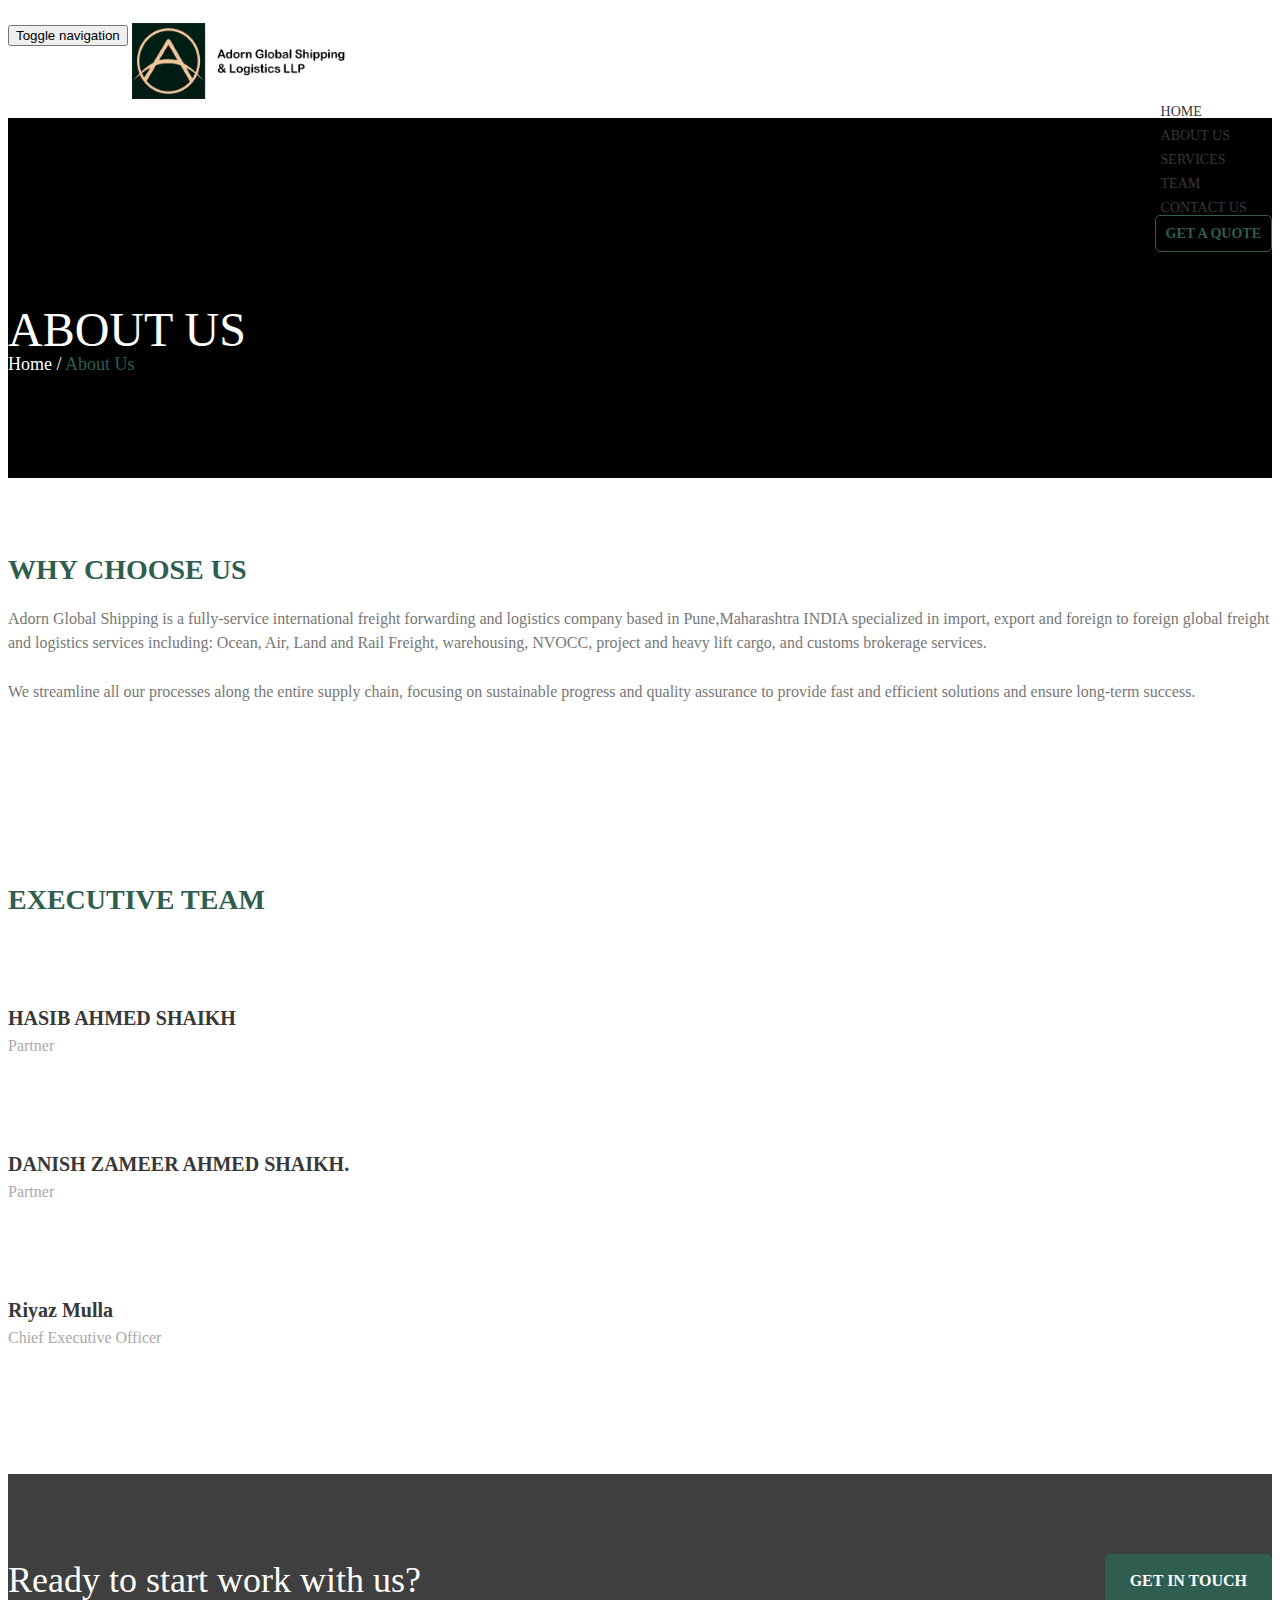
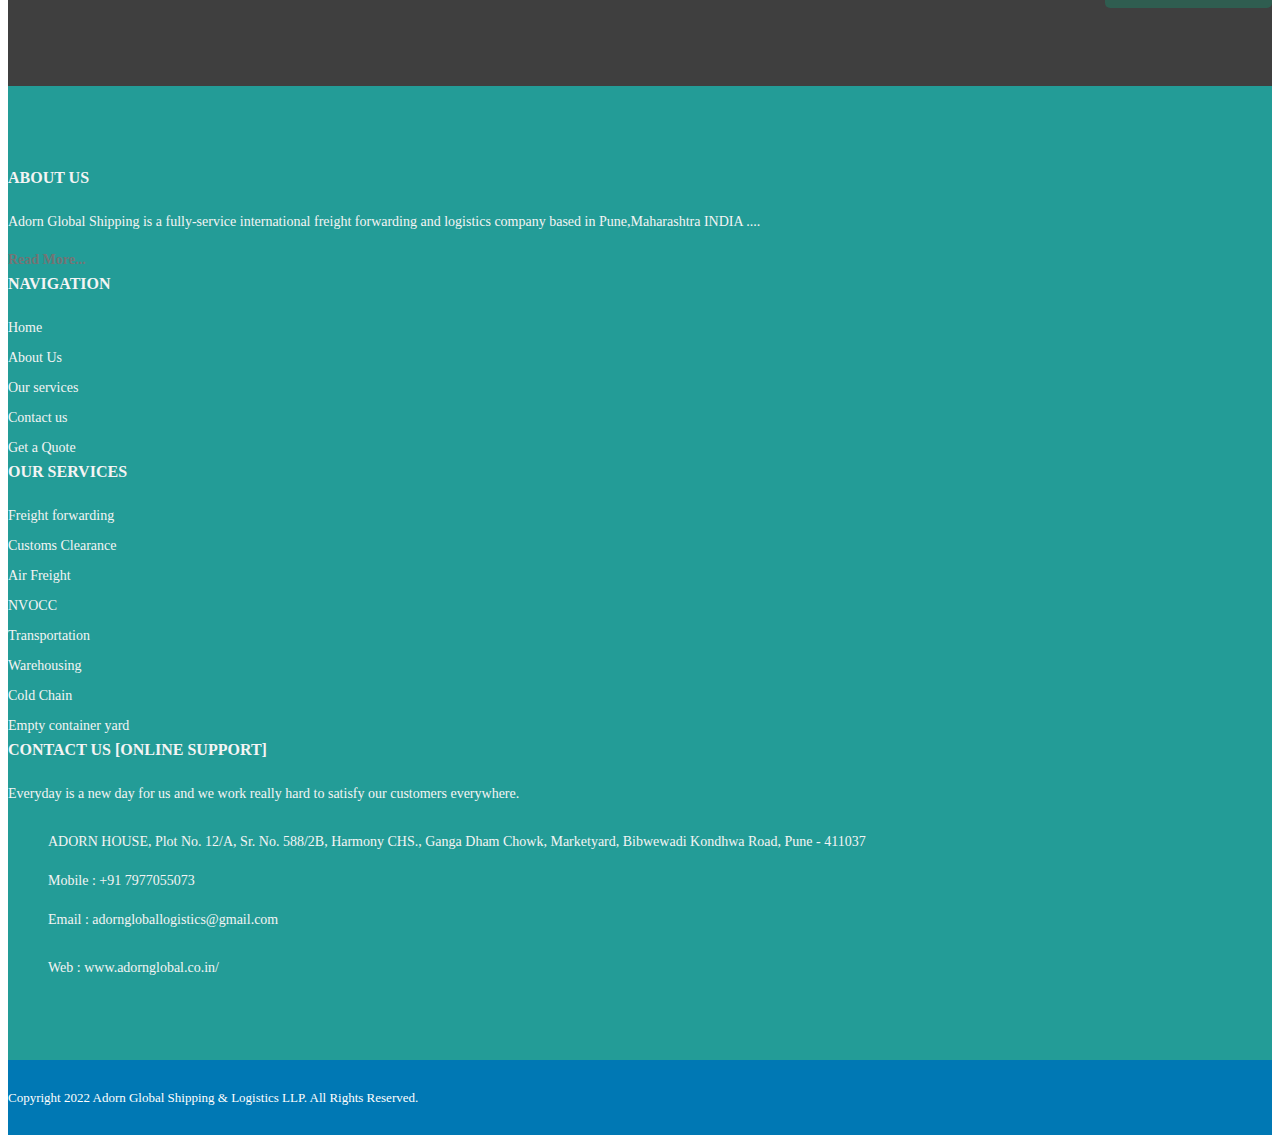
==== commit e92cd0a5: "latest changes" ====
--- a/about-us-extend.html
+++ b/about-us-extend.html
@@ -58,7 +58,7 @@
 				        <span class="icon-bar"></span>
 				        <span class="icon-bar"></span>
 				      </button>
-				      <a class="navbar-brand" href="./"><img alt="" src="image/adorn6.png" srcset="image/adorn6.png 1x, image/adorn6/png 2x"></a>
+				      <a class="navbar-brand" href="./"><img alt="" src="image/adorn6.png" srcset="image/adorn6.png 1x, image/adorn6.png 2x"></a>
 				    </div>
 
 				    <!-- Collect the nav links, forms, and other content for toggling -->
@@ -490,6 +490,9 @@
 							<li >
 								<a href="service.html">Cold Chain</a>
 							</li>
+							<li >
+								<a href="service.html">Empty container yard</a>
+							</li>
 							<!-- <li >
 								<a href="service.html">Reliable</a>
 							</li> -->
--- a/css/style.css
+++ b/css/style.css
@@ -143,10 +143,10 @@
   max-width: 100%;
   height: auto;
   vertical-align: top;
-  -webkit-border-radius: 5px;
+  /* -webkit-border-radius: 5px;
   -moz-border-radius: 5px;
-  -ms-border-radius: 5px;
-  border-radius: 5px;
+  -ms-border-radius: 5px; */
+  /* border-radius: 5px; */
 }
 img + h4 {
   margin-top: 15px;
@@ -1951,7 +1951,7 @@
   color: #f4f4f4;
 }
 .footer-widget a:hover {
-  color: #239c97;
+  color: #000;
 }
 .footer-widget h5.heading-col {
   font-size: 16px;
@@ -2187,7 +2187,7 @@
   height: auto;
   opacity: 1;
   transition: opacity 350ms;
-  border-radius: 5px;
+  /* border-radius: 5px; */
 }
 .blog .right-blog .blog-recent li p {
   font-size: 14px;
@@ -3816,9 +3816,9 @@
     line-height: 28px;
   }
 
-  .blog .top-blog img {
+  /* .blog .top-blog img {
     border-radius: 5px 5px 0 0;
-  }
+  } */
   .blog .top-blog .blog-stat {
     padding: 8px 15px;
     position: static;
@@ -4299,6 +4299,31 @@
     font-weight: 700;
   }
 }
+
+.teams-wrapper {
+  display: flex;
+  justify-content:center;
+  align-items: center;
+  width: 100%;
+}
+
+.team-member {
+  width: 50%;
+}
+
+@media screen and (max-width: 768px) {
+  .teams-wrapper {
+    flex-direction: column;
+  }
+}
+
+.executive-wrapper {
+  margin-top: 8rem;
+}
+
+.team-member-exe .name {
+  color: #000;
+}
 /* END STYLE */
 
 /*# sourceMappingURL=style.css.map */
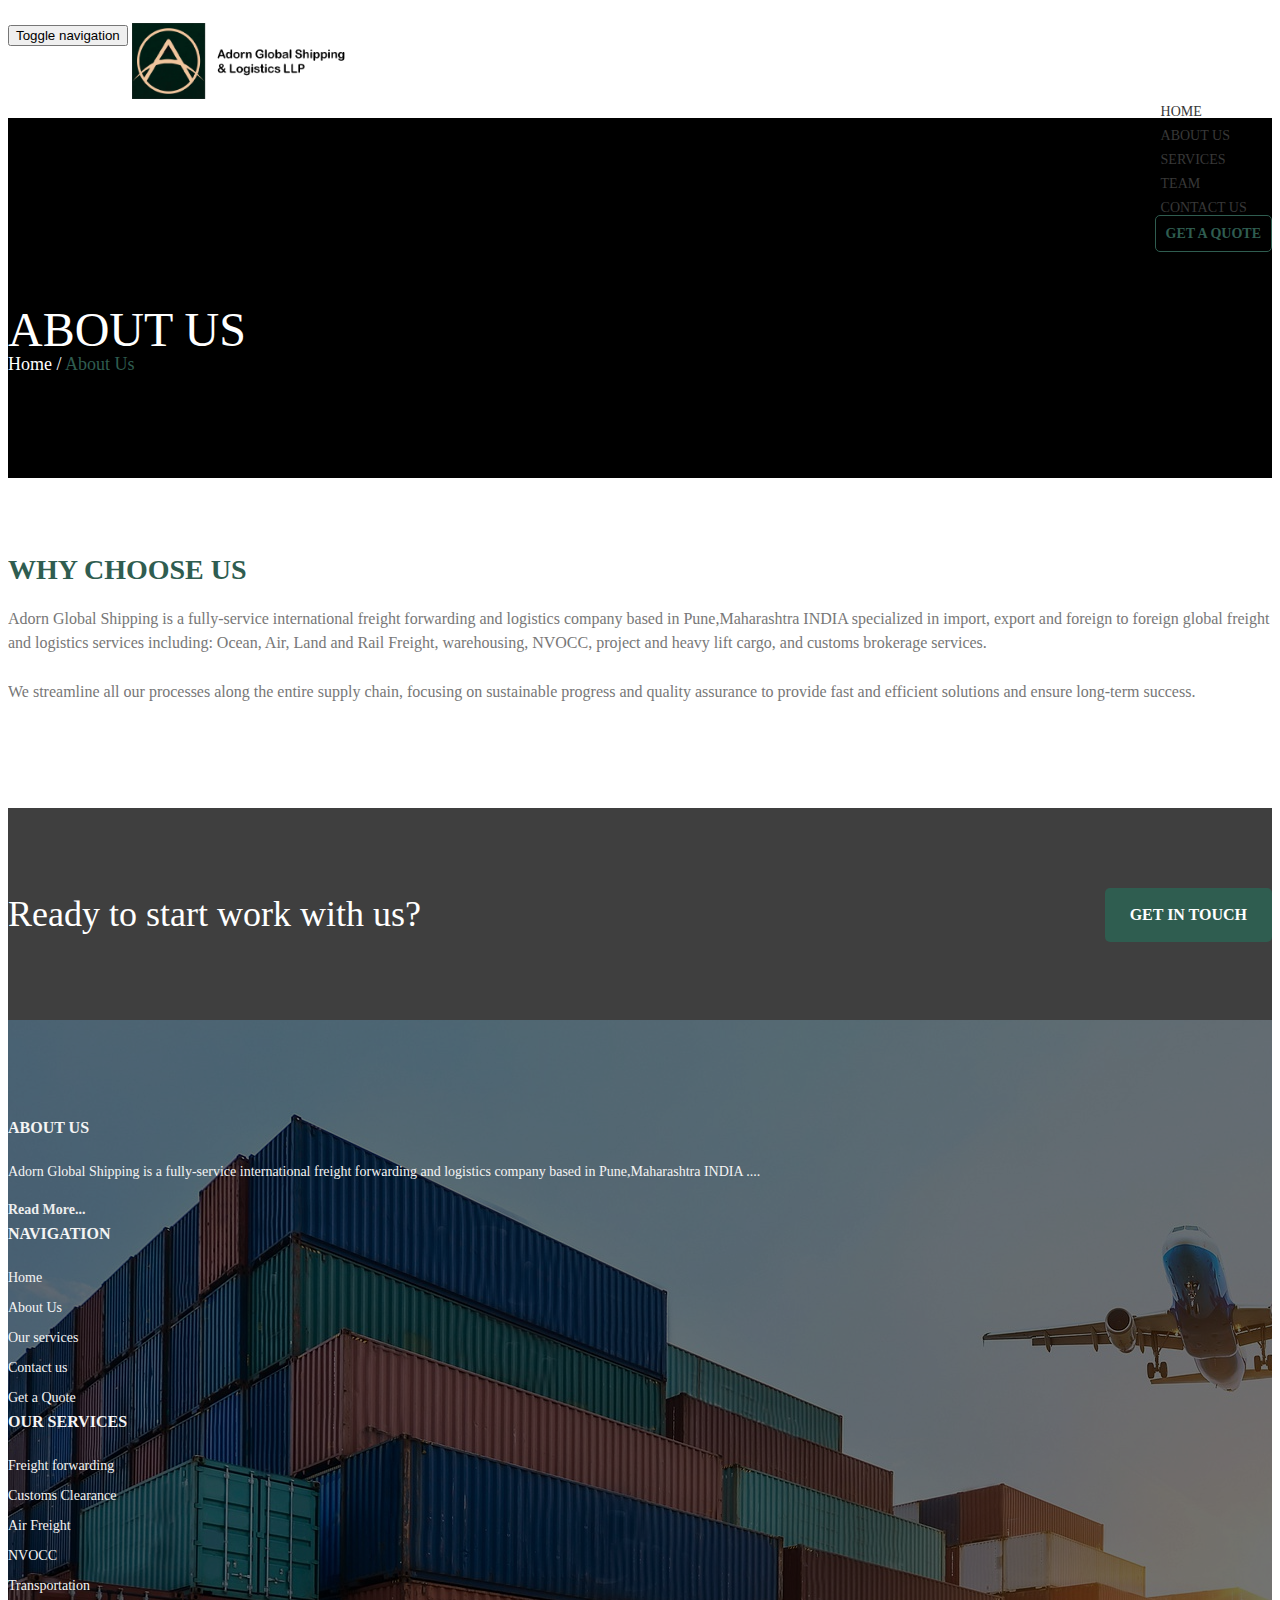
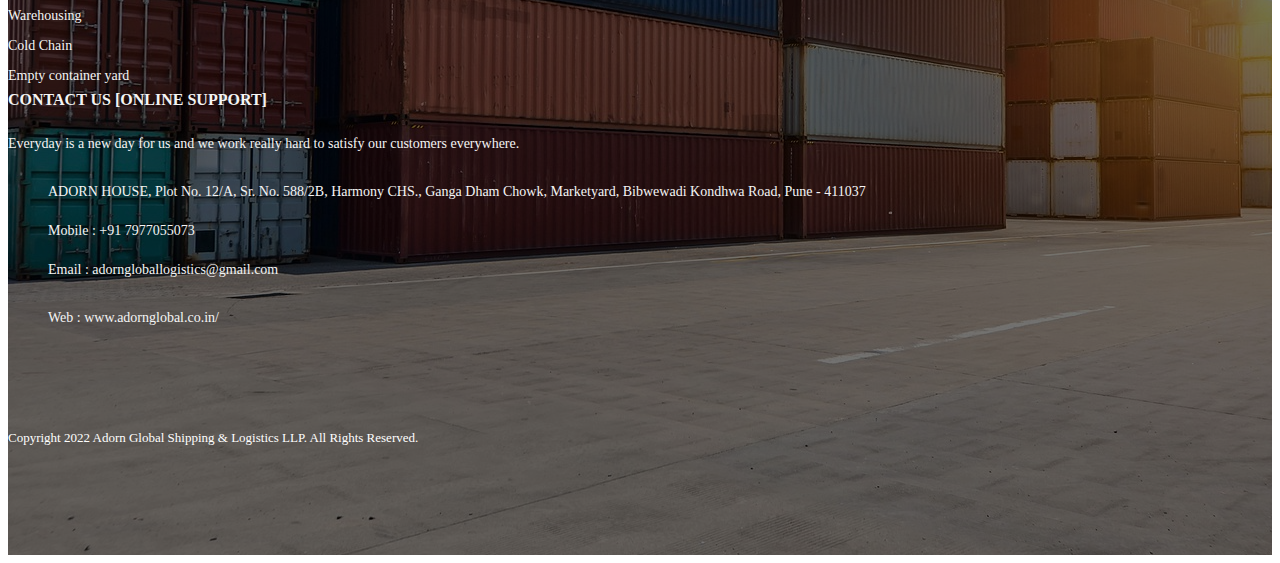
==== commit 8fc6525c: "modified about page and updated footer" ====
--- a/about-us-extend.html
+++ b/about-us-extend.html
@@ -223,54 +223,54 @@
 	<!-- End service -->
 
 	<!-- team -->
-	<div class="teams section-pad">
+	<!-- <div class="teams section-pad">
 		<div class="container">
 			<div class="row">
 
 				<div class="col-md-offset-2 col-md-8 text-center">
-					<h2 class="section-heading">Executive Team</h2>
+					<h2 class="section-heading">Executive Team</h2> -->
 					<!-- <p>Cepsum dolor sit amet consectetur to adipiscing elit, sed dot eiusmod tempor incididunt labore et dolore magna aliqua. Veniam quis nostrud exercitation ullamco laboris.</p> -->
-				</div>
+				<!-- </div>
 
 				<div class="clear"></div>
 				<div class="content row team-member-row " >
-					<div class="col-md-3 col-sm-6 col-xs-6 ">
+					<div class="col-md-3 col-sm-6 col-xs-6 "> -->
 						
 						<!-- Team Profile -->
+
+						<!-- <div class="team-member">
+							<div class="team-photo">
+								<img alt="" src="" srcset="">
+							</div>
+							<div class="team-info">
+								<h4 class="name">HASIB AHMED SHAIKH</h4>
+								<p class="sub-title">Partner</p>
+							</div>
+						</div>	
 
 						<div class="team-member">
 							<div class="team-photo">
 								<img alt="" src="" srcset="">
 							</div>
 							<div class="team-info">
-								<h4 class="name">HASIB AHMED SHAIKH</h4>
+								<h4 class="name">DANISH ZAMEER AHMED SHAIKH.</h4>
 								<p class="sub-title">Partner</p>
-							</div>
-						</div>	
+							</div> -->
+							<!-- <ul class="social">
+								<li>
+									<a href="https://www.facebook.com/people/Riyaz-Mulla/100076416447070/" target="_blank"><i class="fa fa-facebook" aria-hidden="true"></i></a>
+								</li>
+								<li>
+									<a href="https://www.instagram.com/adornglobalshipping/" target="_blank"><i class="fa fa-instagram" aria-hidden="true"></i></a>
+								</li>
+							</ul> -->
+						<!-- </div>
 
 						<div class="team-member">
 							<div class="team-photo">
 								<img alt="" src="" srcset="">
 							</div>
 							<div class="team-info">
-								<h4 class="name">DANISH ZAMEER AHMED SHAIKH.</h4>
-								<p class="sub-title">Partner</p>
-							</div>
-							<!-- <ul class="social">
-								<li>
-									<a href="https://www.facebook.com/people/Riyaz-Mulla/100076416447070/" target="_blank"><i class="fa fa-facebook" aria-hidden="true"></i></a>
-								</li>
-								<li>
-									<a href="https://www.instagram.com/adornglobalshipping/" target="_blank"><i class="fa fa-instagram" aria-hidden="true"></i></a>
-								</li>
-							</ul> -->
-						</div>
-
-						<div class="team-member">
-							<div class="team-photo">
-								<img alt="" src="" srcset="">
-							</div>
-							<div class="team-info">
 								<h4 class="name">Riyaz Mulla</h4>
 								<p class="sub-title">Chief Executive Officer</p>
 							</div>
@@ -285,7 +285,7 @@
 									<a href="#"><i class="fa fa-google-plus" aria-hidden="true"></i></a>
 								</li>
 							</ul>
-						</div>
+						</div> -->
 
 						<!-- Team #end -->
 					</div>
@@ -521,26 +521,27 @@
 				</div>
 			</div>
 		</div>
+
+		<!-- Copyright -->
+		<div class="copyright">
+			<div class="container">
+				<div class="row">
+					<span>Copyright <i class="fa fa-copyright" aria-hidden="true"></i>
+						2022 Adorn Global Shipping & Logistics LLP. All Rights Reserved.  				<ul class="social">
+						<li>
+							<a href="https://www.facebook.com/people/Riyaz-Mulla/100076416447070/" target="_blank"><i class="fa fa-facebook" aria-hidden="true"></i></a>
+						</li>
+						<li>
+							<a href="https://www.instagram.com/adornglobalshipping/" target="_blank"><i class="fa fa-instagram" aria-hidden="true"></i></a>
+						</li>
+					
+					</ul>
+				</div>
+			</div>
+		</div>
 	</div>
 	<!-- End footer widget -->
 
-	<!-- Copyright -->
-	<div class="copyright">
-		<div class="container">
-			<div class="row">
-				<span>Copyright <i class="fa fa-copyright" aria-hidden="true"></i>
-					2022 Adorn Global Shipping & Logistics LLP. All Rights Reserved.  				<ul class="social">
-					<li>
-						<a href="https://www.facebook.com/people/Riyaz-Mulla/100076416447070/" target="_blank"><i class="fa fa-facebook" aria-hidden="true"></i></a>
-					</li>
-					<li>
-						<a href="https://www.instagram.com/adornglobalshipping/" target="_blank"><i class="fa fa-instagram" aria-hidden="true"></i></a>
-					</li>
-				
-				</ul>
-			</div>
-		</div>
-	</div>
 	<!-- End copyright -->
 
 	<!-- Base Script -->
--- a/css/style.css
+++ b/css/style.css
@@ -1942,10 +1942,13 @@
     12.0 Footer widget
    ========================================================================== */
 .footer-widget {
-  background: #239c97;
+  background-image: url('/image/footer-bg.png');
+  background-position: center center;
+  /* filter: opacity(25%); */
   color: #f4f4f4;
   font-size: 14px;
   line-height: 24px;
+  padding-top: 6rem;
 }
 .footer-widget a {
   color: #f4f4f4;
@@ -1961,8 +1964,8 @@
 }
 .footer-widget .widget-container .footer-col .bottom-des.contact-des i {
   float: left;
-  color: #747474;
-  font-size: 24px;
+  color: #fff;
+  font-size: 22px;
   margin-top: 5px;
 }
 .footer-widget .widget-container .footer-col .bottom-des.contact-des span {
@@ -1973,7 +1976,7 @@
   margin-bottom: 15px;
 }
 .footer-widget .widget-container .footer-col .bottom-des .about-des a {
-  color: #747474;
+  color: #eee;
   font-weight: 600;
 }
 .footer-widget .widget-container .footer-col .bottom-des .about-des a:hover {
@@ -2031,9 +2034,9 @@
     13.0 Copyright css
    ========================================================================== */
 .copyright {
-  background: #0078b4
-  ;
+  background: transparent;
   padding: 25px 0;
+  padding-top: 6rem;
   color: #fefefe;
 }
 .copyright span {
@@ -4309,6 +4312,7 @@
 
 .team-member {
   width: 50%;
+  text-align: center;
 }
 
 @media screen and (max-width: 768px) {
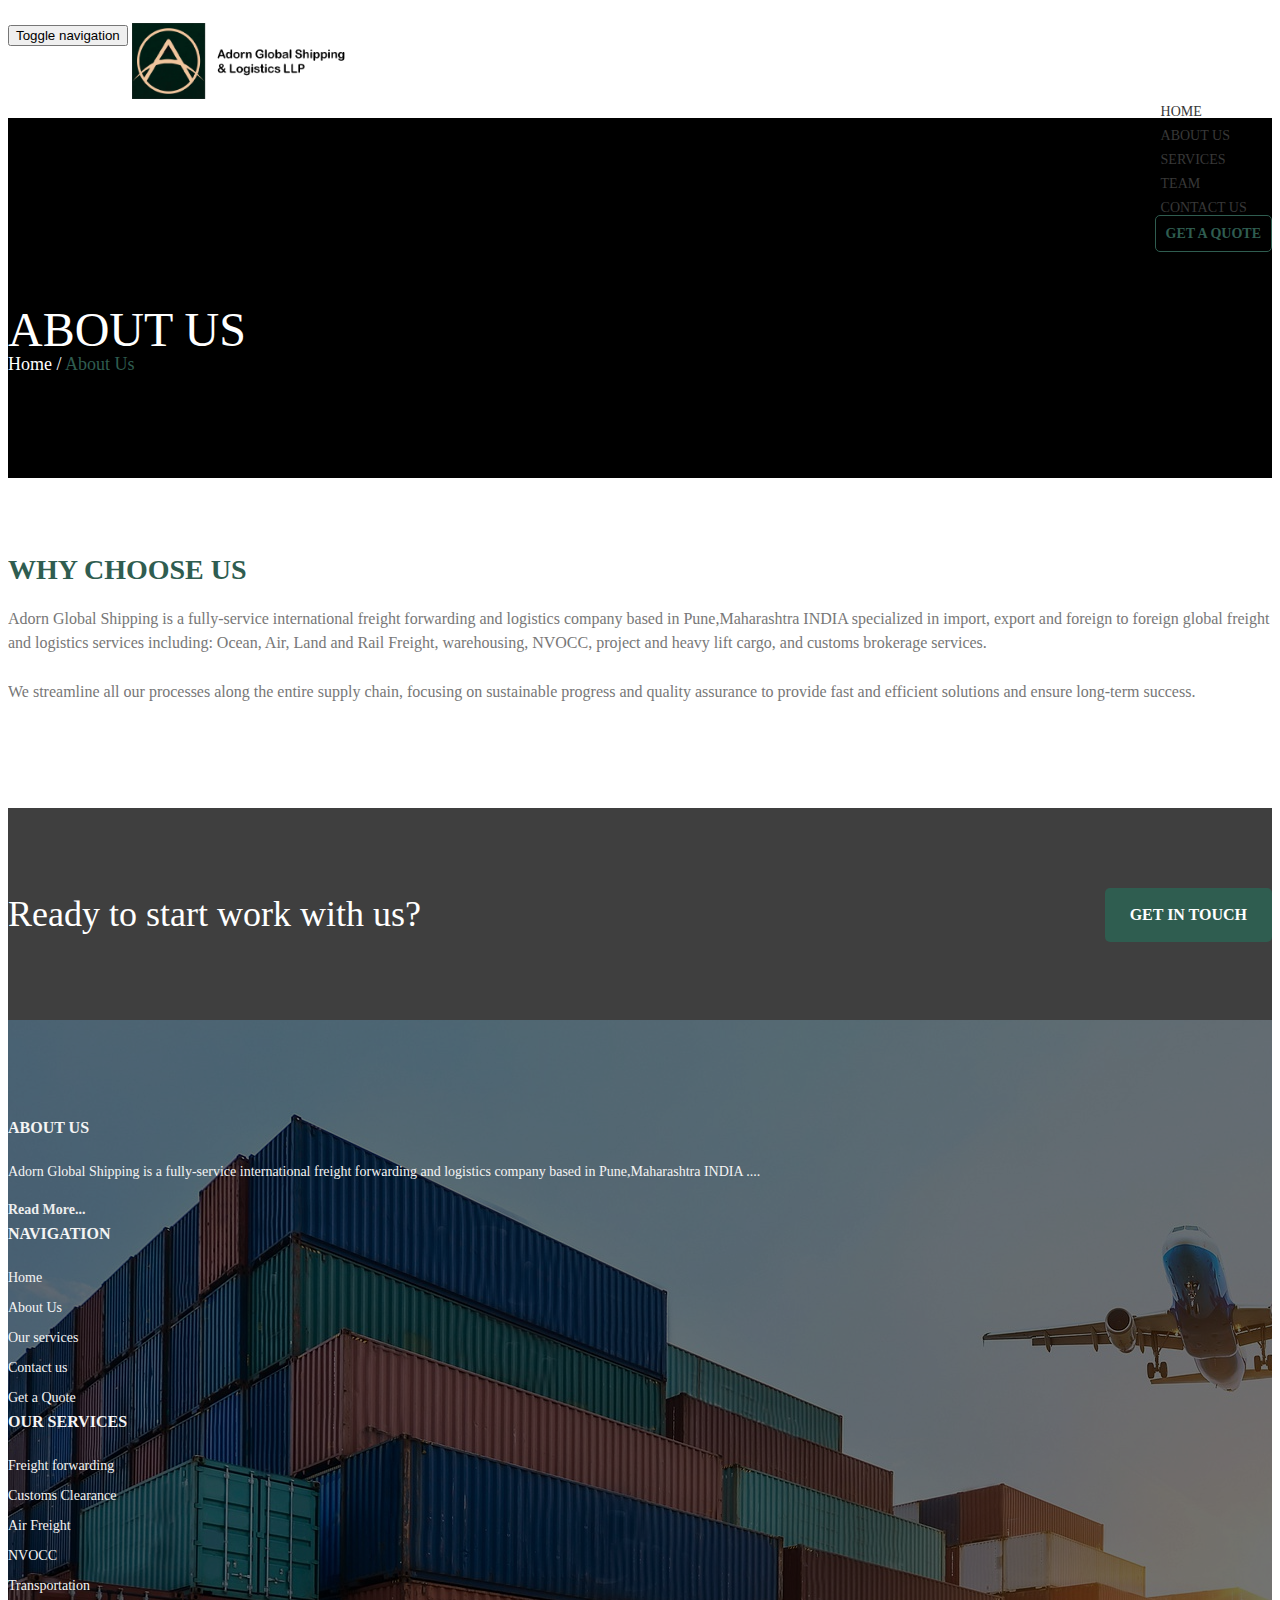
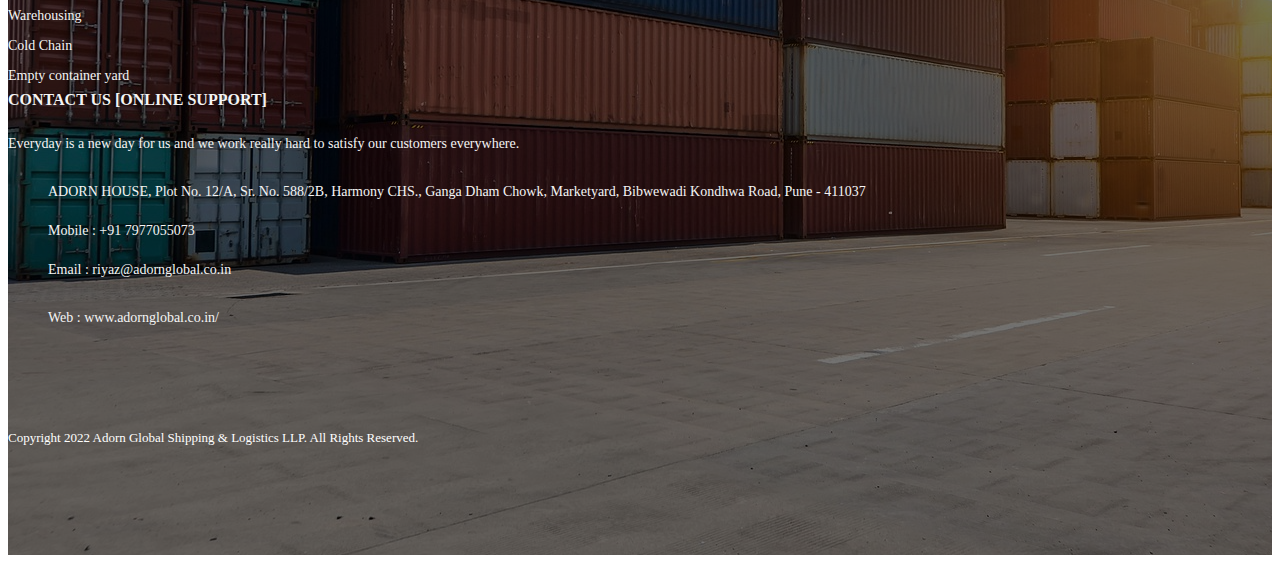
==== commit 3a02e004: "changed mail id" ====
--- a/about-us-extend.html
+++ b/about-us-extend.html
@@ -513,7 +513,7 @@
 							</li>
 							<li>
 								<i class="fa fa-envelope" aria-hidden="true"></i>
-								<span>Email : <a href="mailTo:adorngloballogistics@gmail.com">adorngloballogistics@gmail.com</a><br><br>
+								<span>Email : <a href="mailTo:riyaz@adornglobal.co.in">riyaz@adornglobal.co.in</a><br><br>
 								Web : <a href="http://adornglobal.co.in/" target="_blank">www.adornglobal.co.in/</a></span>
 							</li>
 						</ul>
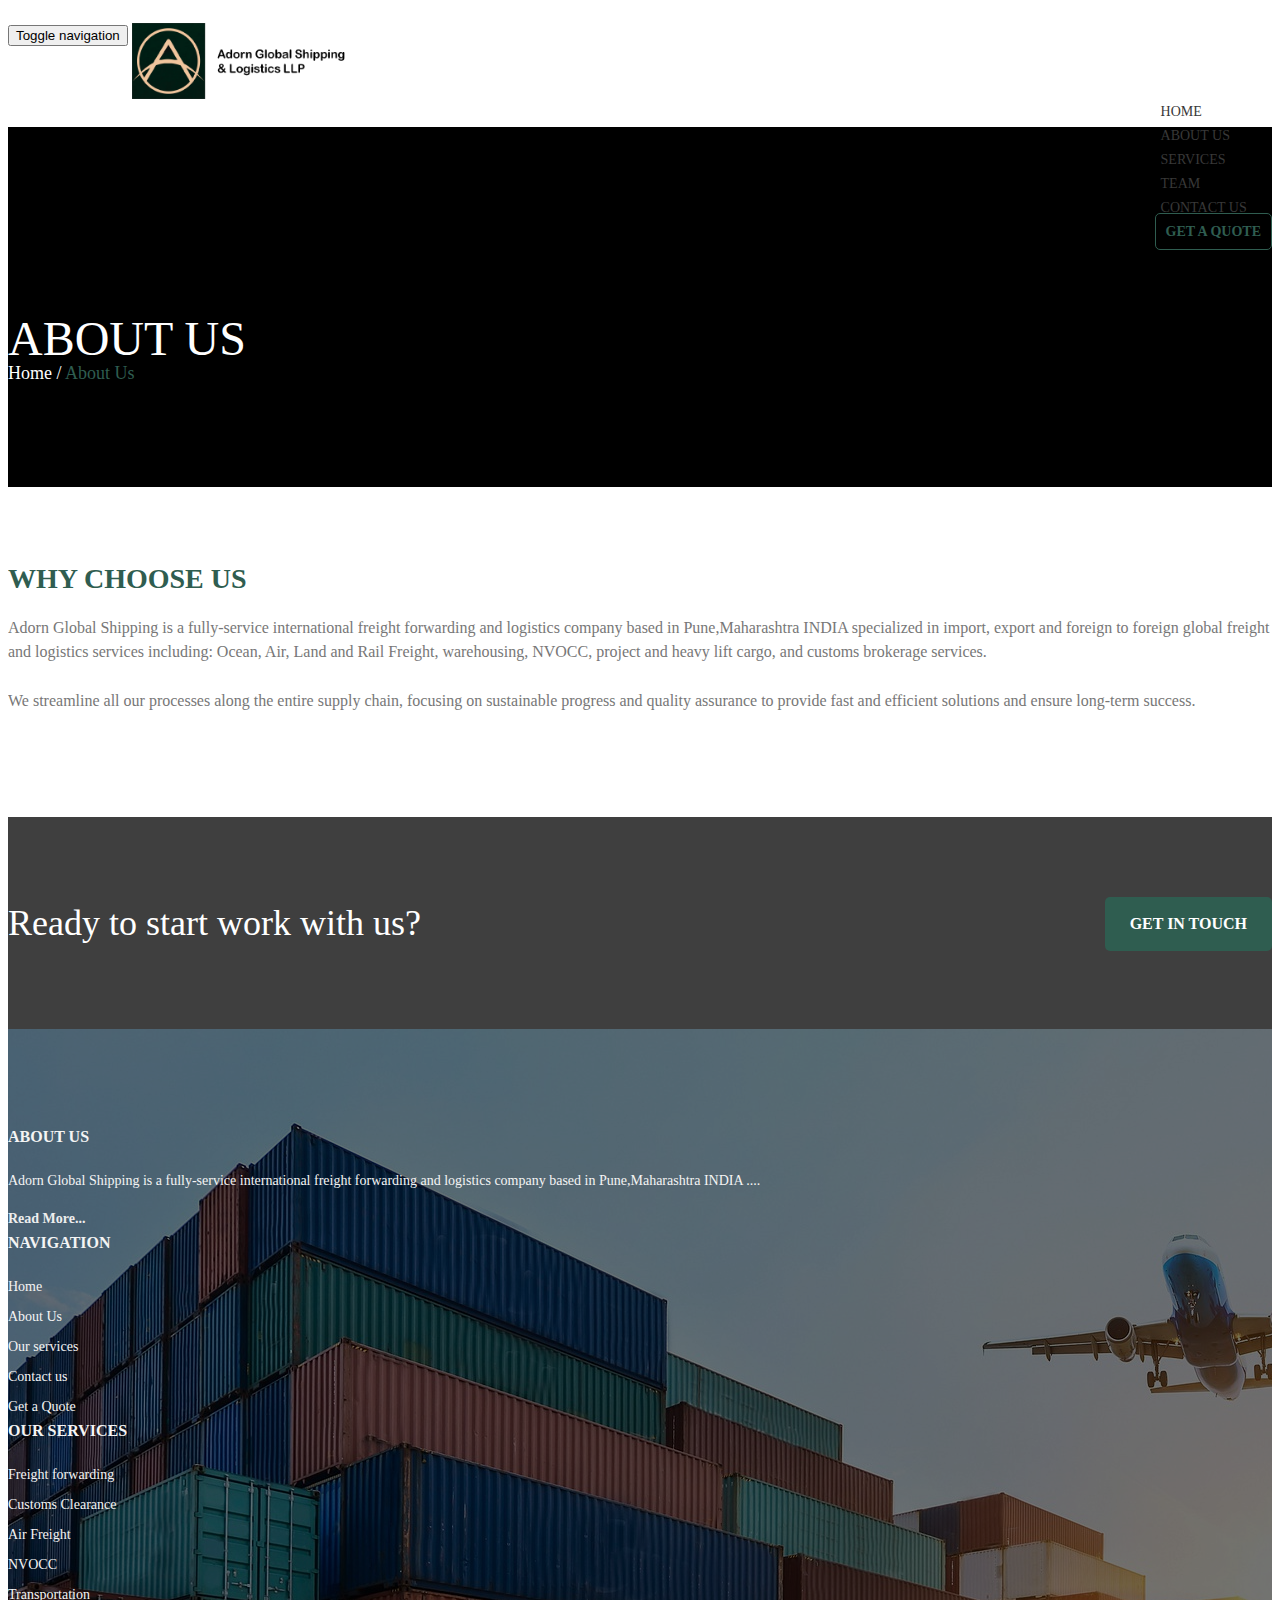
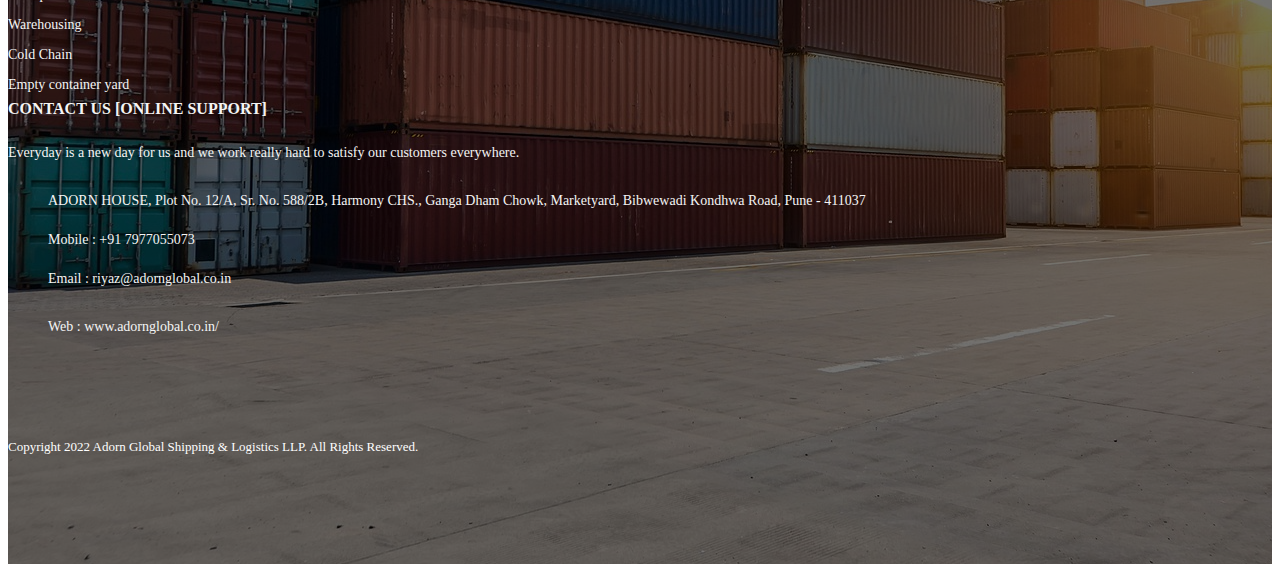
==== commit 42475f34: "headerfixed" ====
--- a/about-us-extend.html
+++ b/about-us-extend.html
@@ -13,7 +13,7 @@
 </head>
 <body>
 	<!-- navbar -->
-	<nav class="navbar navbar-default navbar-custom navbar-fixed-top" data-spy="affix" data-offset-top="100" style="height:110px;">
+	<nav class="navbar navbar-default navbar-custom navbar-fixed-top" data-spy="affix" data-offset-top="100" style="height:auto;">
 		<!-- <div class="top-bar">
 			<div class="container">
 				<div class="row">
--- a/css/style.css
+++ b/css/style.css
@@ -784,7 +784,7 @@
 }
 .navbar-custom .bottom-nav {
   transition: 0.5s;
-  padding: 15px 0;
+  padding: 15px 0 28px 0;
   background: #fff;
 }
 .navbar-custom .bottom-nav .navbar-header .navbar-brand {
@@ -822,7 +822,7 @@
   font-weight: 400;
   font-size: 14px;
   line-height: 20px;
-  padding: 35px 18px 14px;
+  padding: 16px 18px 14px;
   transition: background 350ms, color 350ms, border-color 350ms;
 }
 .navbar-custom .bottom-nav .navbar-nav li a.dropdown-toggle {
@@ -845,8 +845,8 @@
 .navbar-custom .bottom-nav .navbar-nav li a.btn-quote {
   margin-left: 12px;
   color: #2f5d50;
-  line-height: 30px;
-  margin-top: 17px;
+  /* line-height: 30px; */
+  margin-top: 6px;
   padding: 10px;
   font-weight: 600;
 }
@@ -1954,7 +1954,7 @@
   color: #f4f4f4;
 }
 .footer-widget a:hover {
-  color: #000;
+  color: #239c97;
 }
 .footer-widget h5.heading-col {
   font-size: 16px;
@@ -3113,7 +3113,7 @@
   }
 
   .navbar-custom .bottom-nav {
-    padding: 10px 0;
+    padding: 10px 0 20px 0;
   }
   .navbar-custom .bottom-nav .navbar-header .navbar-brand img {
     width: 144px;
@@ -3568,7 +3568,7 @@
   }
 
   .navbar-custom .bottom-nav {
-    padding: 5px 0;
+    padding: 5px 0 15px 0;
   }
   .navbar-custom .bottom-nav .navbar-nav {
     float: none;
@@ -4328,6 +4328,16 @@
 .team-member-exe .name {
   color: #000;
 }
+
+.quote-btn {
+  border: 2px solid #2f5d50;
+  text-align: center;
+}
+
+.quote-btn:hover {
+  color: #fff !important;
+  background-color: #2f5d50 !important;
+}
 /* END STYLE */
 
 /*# sourceMappingURL=style.css.map */
